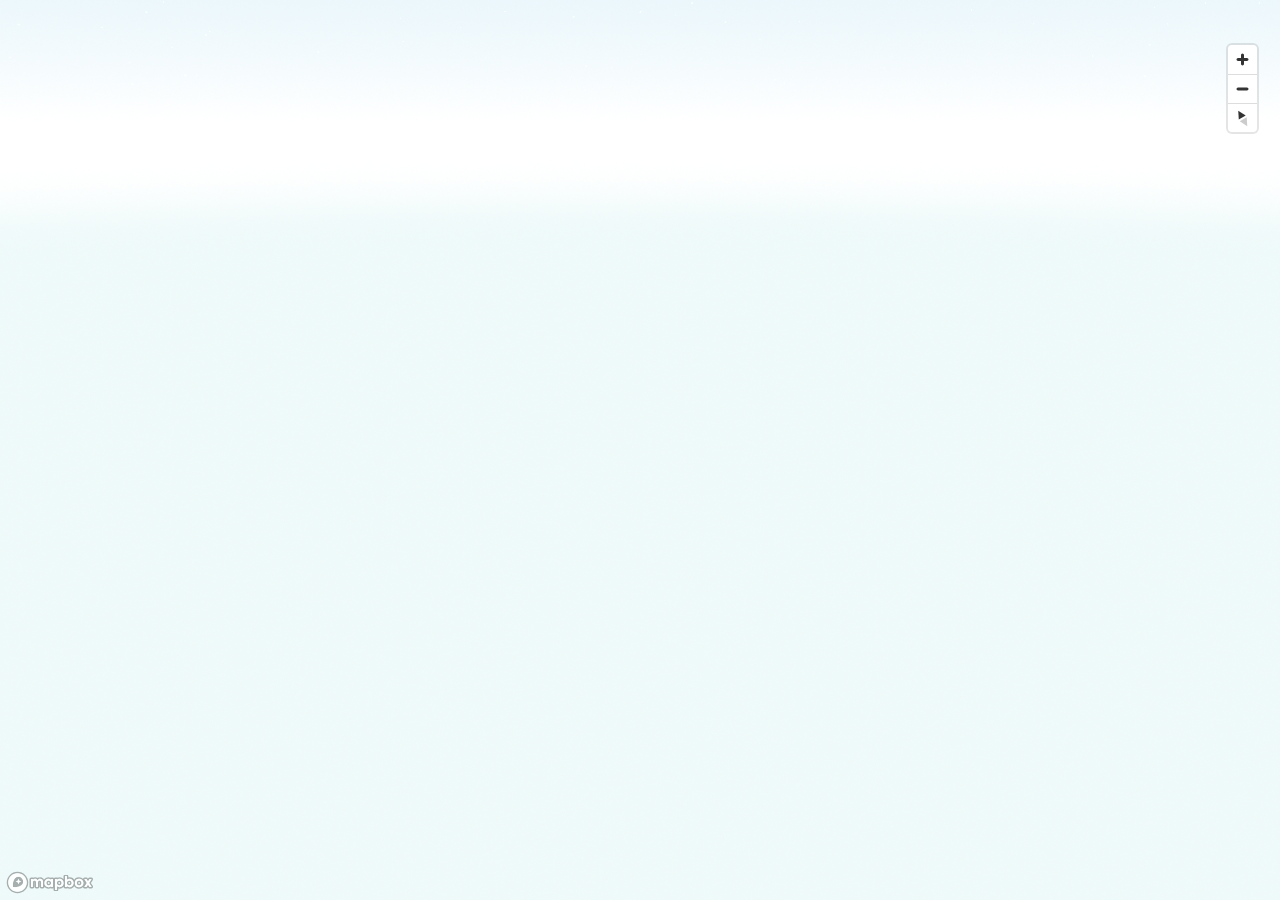
==== balloon/index.html @ 15798900 "feat: add balloon, portal, lights, uv" ====
<!DOCTYPE html>

<html lang="en">
  <head>
    <meta content="text/html;charset=utf-8" http-equiv="Content-Type" />
    <meta charset="UTF-8" />
    <meta content="utf-8" http-equiv="encoding" />
    <meta name="viewport" content="width=device-width, initial-scale=1.0" />
    <title>Balloon</title>

    <meta property="og:title" content="balloon" />
    <meta property="og:type" content="article" />
    <meta
      property="og:url"
      content="https://maptheclouds.com/playground/buildings-experiments/balloon"
    />
    <meta
      property="og:description"
      content="3D Buildings Experiments in WebGL"
    />
    <meta property="article:publisher" content="https://maptheclouds.com" />
    <meta property="article:section" content="Graphic" />
    <meta property="article:tag" content="Graphic" />
    <meta
      property="og:image"
      content="https://maptheclouds.com/playground/buildings-experiments/balloon/img/og_1505_968.png"
    />
    <meta property="og:image:type" content="image/png" />
    <meta property="og:image:width" content="1505" />
    <meta property="og:image:height" content="968" />
    <meta property="twitter:card" content="summary_large_image" />
    <meta
      property="twitter:image"
      content="https://maptheclouds.com/playground/buildings-experiments/balloon/img/og_1505_968.png"
    />

    <!-- <script src="../js/libs/maplibre-gl.js"></script> -->
    <link rel="stylesheet" href="../css/mapbox-gl-2.10.0.css" />
    <!-- <link href="../css/maplibre-gl.css" rel="stylesheet" /> -->
    <link href="../css/maptiler-geocoder.css" rel="stylesheet" />

    <link rel="stylesheet" href="../css/main.css" />
  </head>
  <body>
    <div id="map"></div>

    <script
      src="../js/libs/gsap.min.js"
      integrity="sha512-cdV6j5t5o24hkSciVrb8Ki6FveC2SgwGfLE31+ZQRHAeSRxYhAQskLkq3dLm8ZcWe1N3vBOEYmmbhzf7NTtFFQ=="
      crossorigin="anonymous"
      referrerpolicy="no-referrer"
    ></script>

    <!-- <script src="https://unpkg.com/three@0.106.2/build/three.min.js"></script> -->
    <script src="../js/build/three.min.js"></script>

    <script src="../js/libs/m4.js"></script>
    <script src="../js/libs/turf.min.js"></script>

    <script src="../js/libs/maptiler-geocoder.js"></script>

    <script src="../js/libs/mapbox-gl-2.10.0.js"></script>
    <script src="../js/libs/suncalc.js"></script>
    <script src="../js/libs/gl-matrix.js"></script>
    <script type="module" src="./js/main.js"></script>
  </body>
</html>
---- css/mapbox-gl-2.10.0.css ----
.mapboxgl-map{font:12px/20px Helvetica Neue,Arial,Helvetica,sans-serif;overflow:hidden;position:relative;-webkit-tap-highlight-color:rgb(0 0 0/0)}.mapboxgl-canvas{position:absolute;left:0;top:0}.mapboxgl-map:-webkit-full-screen{width:100%;height:100%}.mapboxgl-canary{background-color:salmon}.mapboxgl-canvas-container.mapboxgl-interactive,.mapboxgl-ctrl-group button.mapboxgl-ctrl-compass{cursor:grab;-webkit-user-select:none;user-select:none}.mapboxgl-canvas-container.mapboxgl-interactive.mapboxgl-track-pointer{cursor:pointer}.mapboxgl-canvas-container.mapboxgl-interactive:active,.mapboxgl-ctrl-group button.mapboxgl-ctrl-compass:active{cursor:grabbing}.mapboxgl-canvas-container.mapboxgl-touch-zoom-rotate,.mapboxgl-canvas-container.mapboxgl-touch-zoom-rotate .mapboxgl-canvas{touch-action:pan-x pan-y}.mapboxgl-canvas-container.mapboxgl-touch-drag-pan,.mapboxgl-canvas-container.mapboxgl-touch-drag-pan .mapboxgl-canvas{touch-action:pinch-zoom}.mapboxgl-canvas-container.mapboxgl-touch-zoom-rotate.mapboxgl-touch-drag-pan,.mapboxgl-canvas-container.mapboxgl-touch-zoom-rotate.mapboxgl-touch-drag-pan .mapboxgl-canvas{touch-action:none}.mapboxgl-ctrl-bottom-left,.mapboxgl-ctrl-bottom-right,.mapboxgl-ctrl-top-left,.mapboxgl-ctrl-top-right{position:absolute;pointer-events:none;z-index:2}.mapboxgl-ctrl-top-left{top:0;left:0}.mapboxgl-ctrl-top-right{top:0;right:0}.mapboxgl-ctrl-bottom-left{bottom:0;left:0}.mapboxgl-ctrl-bottom-right{right:0;bottom:0}.mapboxgl-ctrl{clear:both;pointer-events:auto;transform:translate(0)}.mapboxgl-ctrl-top-left .mapboxgl-ctrl{margin:10px 0 0 10px;float:left}.mapboxgl-ctrl-top-right .mapboxgl-ctrl{margin:10px 10px 0 0;float:right}.mapboxgl-ctrl-bottom-left .mapboxgl-ctrl{margin:0 0 10px 10px;float:left}.mapboxgl-ctrl-bottom-right .mapboxgl-ctrl{margin:0 10px 10px 0;float:right}.mapboxgl-ctrl-group{border-radius:4px;background:#fff}.mapboxgl-ctrl-group:not(:empty){box-shadow:0 0 0 2px rgb(0 0 0/10%)}@media (-ms-high-contrast:active){.mapboxgl-ctrl-group:not(:empty){box-shadow:0 0 0 2px ButtonText}}.mapboxgl-ctrl-group button{width:29px;height:29px;display:block;padding:0;outline:none;border:0;box-sizing:border-box;background-color:transparent;cursor:pointer;overflow:hidden}.mapboxgl-ctrl-group button+button{border-top:1px solid #ddd}.mapboxgl-ctrl button .mapboxgl-ctrl-icon{display:block;width:100%;height:100%;background-repeat:no-repeat;background-position:50%}@media (-ms-high-contrast:active){.mapboxgl-ctrl-icon{background-color:transparent}.mapboxgl-ctrl-group button+button{border-top:1px solid ButtonText}}.mapboxgl-ctrl-attrib-button:focus,.mapboxgl-ctrl-group button:focus{box-shadow:0 0 2px 2px rgb(0 150 255/100%)}.mapboxgl-ctrl button:disabled{cursor:not-allowed}.mapboxgl-ctrl button:disabled .mapboxgl-ctrl-icon{opacity:.25}.mapboxgl-ctrl-group button:first-child{border-radius:4px 4px 0 0}.mapboxgl-ctrl-group button:last-child{border-radius:0 0 4px 4px}.mapboxgl-ctrl-group button:only-child{border-radius:inherit}.mapboxgl-ctrl button:not(:disabled):hover{background-color:rgb(0 0 0/5%)}.mapboxgl-ctrl-group button:focus:focus-visible{box-shadow:0 0 2px 2px rgb(0 150 255/100%)}.mapboxgl-ctrl-group button:focus:not(:focus-visible){box-shadow:none}.mapboxgl-ctrl button.mapboxgl-ctrl-zoom-out .mapboxgl-ctrl-icon{background-image:url("data:image/svg+xml;charset=utf-8,%3Csvg width='29' height='29' viewBox='0 0 29 29' xmlns='http://www.w3.org/2000/svg' fill='%23333'%3E %3Cpath d='M10 13c-.75 0-1.5.75-1.5 1.5S9.25 16 10 16h9c.75 0 1.5-.75 1.5-1.5S19.75 13 19 13h-9z'/%3E %3C/svg%3E")}.mapboxgl-ctrl button.mapboxgl-ctrl-zoom-in .mapboxgl-ctrl-icon{background-image:url("data:image/svg+xml;charset=utf-8,%3Csvg width='29' height='29' viewBox='0 0 29 29' xmlns='http://www.w3.org/2000/svg' fill='%23333'%3E %3Cpath d='M14.5 8.5c-.75 0-1.5.75-1.5 1.5v3h-3c-.75 0-1.5.75-1.5 1.5S9.25 16 10 16h3v3c0 .75.75 1.5 1.5 1.5S16 19.75 16 19v-3h3c.75 0 1.5-.75 1.5-1.5S19.75 13 19 13h-3v-3c0-.75-.75-1.5-1.5-1.5z'/%3E %3C/svg%3E")}@media (-ms-high-contrast:active){.mapboxgl-ctrl button.mapboxgl-ctrl-zoom-out .mapboxgl-ctrl-icon{background-image:url("data:image/svg+xml;charset=utf-8,%3Csvg width='29' height='29' viewBox='0 0 29 29' xmlns='http://www.w3.org/2000/svg' fill='%23fff'%3E %3Cpath d='M10 13c-.75 0-1.5.75-1.5 1.5S9.25 16 10 16h9c.75 0 1.5-.75 1.5-1.5S19.75 13 19 13h-9z'/%3E %3C/svg%3E")}.mapboxgl-ctrl button.mapboxgl-ctrl-zoom-in .mapboxgl-ctrl-icon{background-image:url("data:image/svg+xml;charset=utf-8,%3Csvg width='29' height='29' viewBox='0 0 29 29' xmlns='http://www.w3.org/2000/svg' fill='%23fff'%3E %3Cpath d='M14.5 8.5c-.75 0-1.5.75-1.5 1.5v3h-3c-.75 0-1.5.75-1.5 1.5S9.25 16 10 16h3v3c0 .75.75 1.5 1.5 1.5S16 19.75 16 19v-3h3c.75 0 1.5-.75 1.5-1.5S19.75 13 19 13h-3v-3c0-.75-.75-1.5-1.5-1.5z'/%3E %3C/svg%3E")}}@media (-ms-high-contrast:black-on-white){.mapboxgl-ctrl button.mapboxgl-ctrl-zoom-out .mapboxgl-ctrl-icon{background-image:url("data:image/svg+xml;charset=utf-8,%3Csvg width='29' height='29' viewBox='0 0 29 29' xmlns='http://www.w3.org/2000/svg' fill='%23000'%3E %3Cpath d='M10 13c-.75 0-1.5.75-1.5 1.5S9.25 16 10 16h9c.75 0 1.5-.75 1.5-1.5S19.75 13 19 13h-9z'/%3E %3C/svg%3E")}.mapboxgl-ctrl button.mapboxgl-ctrl-zoom-in .mapboxgl-ctrl-icon{background-image:url("data:image/svg+xml;charset=utf-8,%3Csvg width='29' height='29' viewBox='0 0 29 29' xmlns='http://www.w3.org/2000/svg' fill='%23000'%3E %3Cpath d='M14.5 8.5c-.75 0-1.5.75-1.5 1.5v3h-3c-.75 0-1.5.75-1.5 1.5S9.25 16 10 16h3v3c0 .75.75 1.5 1.5 1.5S16 19.75 16 19v-3h3c.75 0 1.5-.75 1.5-1.5S19.75 13 19 13h-3v-3c0-.75-.75-1.5-1.5-1.5z'/%3E %3C/svg%3E")}}.mapboxgl-ctrl button.mapboxgl-ctrl-fullscreen .mapboxgl-ctrl-icon{background-image:url("data:image/svg+xml;charset=utf-8,%3Csvg width='29' height='29' viewBox='0 0 29 29' xmlns='http://www.w3.org/2000/svg' fill='%23333'%3E %3Cpath d='M24 16v5.5c0 1.75-.75 2.5-2.5 2.5H16v-1l3-1.5-4-5.5 1-1 5.5 4 1.5-3h1zM6 16l1.5 3 5.5-4 1 1-4 5.5 3 1.5v1H7.5C5.75 24 5 23.25 5 21.5V16h1zm7-11v1l-3 1.5 4 5.5-1 1-5.5-4L6 13H5V7.5C5 5.75 5.75 5 7.5 5H13zm11 2.5c0-1.75-.75-2.5-2.5-2.5H16v1l3 1.5-4 5.5 1 1 5.5-4 1.5 3h1V7.5z'/%3E %3C/svg%3E")}.mapboxgl-ctrl button.mapboxgl-ctrl-shrink .mapboxgl-ctrl-icon{background-image:url("data:image/svg+xml;charset=utf-8,%3Csvg width='29' height='29' viewBox='0 0 29 29' xmlns='http://www.w3.org/2000/svg'%3E %3Cpath d='M18.5 16c-1.75 0-2.5.75-2.5 2.5V24h1l1.5-3 5.5 4 1-1-4-5.5 3-1.5v-1h-5.5zM13 18.5c0-1.75-.75-2.5-2.5-2.5H5v1l3 1.5L4 24l1 1 5.5-4 1.5 3h1v-5.5zm3-8c0 1.75.75 2.5 2.5 2.5H24v-1l-3-1.5L25 5l-1-1-5.5 4L17 5h-1v5.5zM10.5 13c1.75 0 2.5-.75 2.5-2.5V5h-1l-1.5 3L5 4 4 5l4 5.5L5 12v1h5.5z'/%3E %3C/svg%3E")}@media (-ms-high-contrast:active){.mapboxgl-ctrl button.mapboxgl-ctrl-fullscreen .mapboxgl-ctrl-icon{background-image:url("data:image/svg+xml;charset=utf-8,%3Csvg width='29' height='29' viewBox='0 0 29 29' xmlns='http://www.w3.org/2000/svg' fill='%23fff'%3E %3Cpath d='M24 16v5.5c0 1.75-.75 2.5-2.5 2.5H16v-1l3-1.5-4-5.5 1-1 5.5 4 1.5-3h1zM6 16l1.5 3 5.5-4 1 1-4 5.5 3 1.5v1H7.5C5.75 24 5 23.25 5 21.5V16h1zm7-11v1l-3 1.5 4 5.5-1 1-5.5-4L6 13H5V7.5C5 5.75 5.75 5 7.5 5H13zm11 2.5c0-1.75-.75-2.5-2.5-2.5H16v1l3 1.5-4 5.5 1 1 5.5-4 1.5 3h1V7.5z'/%3E %3C/svg%3E")}.mapboxgl-ctrl button.mapboxgl-ctrl-shrink .mapboxgl-ctrl-icon{background-image:url("data:image/svg+xml;charset=utf-8,%3Csvg width='29' height='29' viewBox='0 0 29 29' xmlns='http://www.w3.org/2000/svg' fill='%23fff'%3E %3Cpath d='M18.5 16c-1.75 0-2.5.75-2.5 2.5V24h1l1.5-3 5.5 4 1-1-4-5.5 3-1.5v-1h-5.5zM13 18.5c0-1.75-.75-2.5-2.5-2.5H5v1l3 1.5L4 24l1 1 5.5-4 1.5 3h1v-5.5zm3-8c0 1.75.75 2.5 2.5 2.5H24v-1l-3-1.5L25 5l-1-1-5.5 4L17 5h-1v5.5zM10.5 13c1.75 0 2.5-.75 2.5-2.5V5h-1l-1.5 3L5 4 4 5l4 5.5L5 12v1h5.5z'/%3E %3C/svg%3E")}}@media (-ms-high-contrast:black-on-white){.mapboxgl-ctrl button.mapboxgl-ctrl-fullscreen .mapboxgl-ctrl-icon{background-image:url("data:image/svg+xml;charset=utf-8,%3Csvg width='29' height='29' viewBox='0 0 29 29' xmlns='http://www.w3.org/2000/svg' fill='%23000'%3E %3Cpath d='M24 16v5.5c0 1.75-.75 2.5-2.5 2.5H16v-1l3-1.5-4-5.5 1-1 5.5 4 1.5-3h1zM6 16l1.5 3 5.5-4 1 1-4 5.5 3 1.5v1H7.5C5.75 24 5 23.25 5 21.5V16h1zm7-11v1l-3 1.5 4 5.5-1 1-5.5-4L6 13H5V7.5C5 5.75 5.75 5 7.5 5H13zm11 2.5c0-1.75-.75-2.5-2.5-2.5H16v1l3 1.5-4 5.5 1 1 5.5-4 1.5 3h1V7.5z'/%3E %3C/svg%3E")}.mapboxgl-ctrl button.mapboxgl-ctrl-shrink .mapboxgl-ctrl-icon{background-image:url("data:image/svg+xml;charset=utf-8,%3Csvg width='29' height='29' viewBox='0 0 29 29' xmlns='http://www.w3.org/2000/svg' fill='%23000'%3E %3Cpath d='M18.5 16c-1.75 0-2.5.75-2.5 2.5V24h1l1.5-3 5.5 4 1-1-4-5.5 3-1.5v-1h-5.5zM13 18.5c0-1.75-.75-2.5-2.5-2.5H5v1l3 1.5L4 24l1 1 5.5-4 1.5 3h1v-5.5zm3-8c0 1.75.75 2.5 2.5 2.5H24v-1l-3-1.5L25 5l-1-1-5.5 4L17 5h-1v5.5zM10.5 13c1.75 0 2.5-.75 2.5-2.5V5h-1l-1.5 3L5 4 4 5l4 5.5L5 12v1h5.5z'/%3E %3C/svg%3E")}}.mapboxgl-ctrl button.mapboxgl-ctrl-compass .mapboxgl-ctrl-icon{background-image:url("data:image/svg+xml;charset=utf-8,%3Csvg width='29' height='29' viewBox='0 0 29 29' xmlns='http://www.w3.org/2000/svg' fill='%23333'%3E %3Cpath d='M10.5 14l4-8 4 8h-8z'/%3E %3Cpath id='south' d='M10.5 16l4 8 4-8h-8z' fill='%23ccc'/%3E %3C/svg%3E")}@media (-ms-high-contrast:active){.mapboxgl-ctrl button.mapboxgl-ctrl-compass .mapboxgl-ctrl-icon{background-image:url("data:image/svg+xml;charset=utf-8,%3Csvg width='29' height='29' viewBox='0 0 29 29' xmlns='http://www.w3.org/2000/svg' fill='%23fff'%3E %3Cpath d='M10.5 14l4-8 4 8h-8z'/%3E %3Cpath id='south' d='M10.5 16l4 8 4-8h-8z' fill='%23999'/%3E %3C/svg%3E")}}@media (-ms-high-contrast:black-on-white){.mapboxgl-ctrl button.mapboxgl-ctrl-compass .mapboxgl-ctrl-icon{background-image:url("data:image/svg+xml;charset=utf-8,%3Csvg width='29' height='29' viewBox='0 0 29 29' xmlns='http://www.w3.org/2000/svg' fill='%23000'%3E %3Cpath d='M10.5 14l4-8 4 8h-8z'/%3E %3Cpath id='south' d='M10.5 16l4 8 4-8h-8z' fill='%23ccc'/%3E %3C/svg%3E")}}.mapboxgl-ctrl button.mapboxgl-ctrl-geolocate .mapboxgl-ctrl-icon{background-image:url("data:image/svg+xml;charset=utf-8,%3Csvg width='29' height='29' viewBox='0 0 20 20' xmlns='http://www.w3.org/2000/svg' fill='%23333'%3E %3Cpath d='M10 4C9 4 9 5 9 5v.1A5 5 0 0 0 5.1 9H5s-1 0-1 1 1 1 1 1h.1A5 5 0 0 0 9 14.9v.1s0 1 1 1 1-1 1-1v-.1a5 5 0 0 0 3.9-3.9h.1s1 0 1-1-1-1-1-1h-.1A5 5 0 0 0 11 5.1V5s0-1-1-1zm0 2.5a3.5 3.5 0 1 1 0 7 3.5 3.5 0 1 1 0-7z'/%3E %3Ccircle id='dot' cx='10' cy='10' r='2'/%3E %3Cpath id='stroke' d='M14 5l1 1-9 9-1-1 9-9z' display='none'/%3E %3C/svg%3E")}.mapboxgl-ctrl button.mapboxgl-ctrl-geolocate:disabled .mapboxgl-ctrl-icon{background-image:url("data:image/svg+xml;charset=utf-8,%3Csvg width='29' height='29' viewBox='0 0 20 20' xmlns='http://www.w3.org/2000/svg' fill='%23aaa'%3E %3Cpath d='M10 4C9 4 9 5 9 5v.1A5 5 0 0 0 5.1 9H5s-1 0-1 1 1 1 1 1h.1A5 5 0 0 0 9 14.9v.1s0 1 1 1 1-1 1-1v-.1a5 5 0 0 0 3.9-3.9h.1s1 0 1-1-1-1-1-1h-.1A5 5 0 0 0 11 5.1V5s0-1-1-1zm0 2.5a3.5 3.5 0 1 1 0 7 3.5 3.5 0 1 1 0-7z'/%3E %3Ccircle id='dot' cx='10' cy='10' r='2'/%3E %3Cpath id='stroke' d='M14 5l1 1-9 9-1-1 9-9z' fill='red'/%3E %3C/svg%3E")}.mapboxgl-ctrl button.mapboxgl-ctrl-geolocate.mapboxgl-ctrl-geolocate-active .mapboxgl-ctrl-icon{background-image:url("data:image/svg+xml;charset=utf-8,%3Csvg width='29' height='29' viewBox='0 0 20 20' xmlns='http://www.w3.org/2000/svg' fill='%2333b5e5'%3E %3Cpath d='M10 4C9 4 9 5 9 5v.1A5 5 0 0 0 5.1 9H5s-1 0-1 1 1 1 1 1h.1A5 5 0 0 0 9 14.9v.1s0 1 1 1 1-1 1-1v-.1a5 5 0 0 0 3.9-3.9h.1s1 0 1-1-1-1-1-1h-.1A5 5 0 0 0 11 5.1V5s0-1-1-1zm0 2.5a3.5 3.5 0 1 1 0 7 3.5 3.5 0 1 1 0-7z'/%3E %3Ccircle id='dot' cx='10' cy='10' r='2'/%3E %3Cpath id='stroke' d='M14 5l1 1-9 9-1-1 9-9z' display='none'/%3E %3C/svg%3E")}.mapboxgl-ctrl button.mapboxgl-ctrl-geolocate.mapboxgl-ctrl-geolocate-active-error .mapboxgl-ctrl-icon{background-image:url("data:image/svg+xml;charset=utf-8,%3Csvg width='29' height='29' viewBox='0 0 20 20' xmlns='http://www.w3.org/2000/svg' fill='%23e58978'%3E %3Cpath d='M10 4C9 4 9 5 9 5v.1A5 5 0 0 0 5.1 9H5s-1 0-1 1 1 1 1 1h.1A5 5 0 0 0 9 14.9v.1s0 1 1 1 1-1 1-1v-.1a5 5 0 0 0 3.9-3.9h.1s1 0 1-1-1-1-1-1h-.1A5 5 0 0 0 11 5.1V5s0-1-1-1zm0 2.5a3.5 3.5 0 1 1 0 7 3.5 3.5 0 1 1 0-7z'/%3E %3Ccircle id='dot' cx='10' cy='10' r='2'/%3E %3Cpath id='stroke' d='M14 5l1 1-9 9-1-1 9-9z' display='none'/%3E %3C/svg%3E")}.mapboxgl-ctrl button.mapboxgl-ctrl-geolocate.mapboxgl-ctrl-geolocate-background .mapboxgl-ctrl-icon{background-image:url("data:image/svg+xml;charset=utf-8,%3Csvg width='29' height='29' viewBox='0 0 20 20' xmlns='http://www.w3.org/2000/svg' fill='%2333b5e5'%3E %3Cpath d='M10 4C9 4 9 5 9 5v.1A5 5 0 0 0 5.1 9H5s-1 0-1 1 1 1 1 1h.1A5 5 0 0 0 9 14.9v.1s0 1 1 1 1-1 1-1v-.1a5 5 0 0 0 3.9-3.9h.1s1 0 1-1-1-1-1-1h-.1A5 5 0 0 0 11 5.1V5s0-1-1-1zm0 2.5a3.5 3.5 0 1 1 0 7 3.5 3.5 0 1 1 0-7z'/%3E %3Ccircle id='dot' cx='10' cy='10' r='2' display='none'/%3E %3Cpath id='stroke' d='M14 5l1 1-9 9-1-1 9-9z' display='none'/%3E %3C/svg%3E")}.mapboxgl-ctrl button.mapboxgl-ctrl-geolocate.mapboxgl-ctrl-geolocate-background-error .mapboxgl-ctrl-icon{background-image:url("data:image/svg+xml;charset=utf-8,%3Csvg width='29' height='29' viewBox='0 0 20 20' xmlns='http://www.w3.org/2000/svg' fill='%23e54e33'%3E %3Cpath d='M10 4C9 4 9 5 9 5v.1A5 5 0 0 0 5.1 9H5s-1 0-1 1 1 1 1 1h.1A5 5 0 0 0 9 14.9v.1s0 1 1 1 1-1 1-1v-.1a5 5 0 0 0 3.9-3.9h.1s1 0 1-1-1-1-1-1h-.1A5 5 0 0 0 11 5.1V5s0-1-1-1zm0 2.5a3.5 3.5 0 1 1 0 7 3.5 3.5 0 1 1 0-7z'/%3E %3Ccircle id='dot' cx='10' cy='10' r='2' display='none'/%3E %3Cpath id='stroke' d='M14 5l1 1-9 9-1-1 9-9z' display='none'/%3E %3C/svg%3E")}.mapboxgl-ctrl button.mapboxgl-ctrl-geolocate.mapboxgl-ctrl-geolocate-waiting .mapboxgl-ctrl-icon{animation:mapboxgl-spin 2s linear infinite}@media (-ms-high-contrast:active){.mapboxgl-ctrl button.mapboxgl-ctrl-geolocate .mapboxgl-ctrl-icon{background-image:url("data:image/svg+xml;charset=utf-8,%3Csvg width='29' height='29' viewBox='0 0 20 20' xmlns='http://www.w3.org/2000/svg' fill='%23fff'%3E %3Cpath d='M10 4C9 4 9 5 9 5v.1A5 5 0 0 0 5.1 9H5s-1 0-1 1 1 1 1 1h.1A5 5 0 0 0 9 14.9v.1s0 1 1 1 1-1 1-1v-.1a5 5 0 0 0 3.9-3.9h.1s1 0 1-1-1-1-1-1h-.1A5 5 0 0 0 11 5.1V5s0-1-1-1zm0 2.5a3.5 3.5 0 1 1 0 7 3.5 3.5 0 1 1 0-7z'/%3E %3Ccircle id='dot' cx='10' cy='10' r='2'/%3E %3Cpath id='stroke' d='M14 5l1 1-9 9-1-1 9-9z' display='none'/%3E %3C/svg%3E")}.mapboxgl-ctrl button.mapboxgl-ctrl-geolocate:disabled .mapboxgl-ctrl-icon{background-image:url("data:image/svg+xml;charset=utf-8,%3Csvg width='29' height='29' viewBox='0 0 20 20' xmlns='http://www.w3.org/2000/svg' fill='%23999'%3E %3Cpath d='M10 4C9 4 9 5 9 5v.1A5 5 0 0 0 5.1 9H5s-1 0-1 1 1 1 1 1h.1A5 5 0 0 0 9 14.9v.1s0 1 1 1 1-1 1-1v-.1a5 5 0 0 0 3.9-3.9h.1s1 0 1-1-1-1-1-1h-.1A5 5 0 0 0 11 5.1V5s0-1-1-1zm0 2.5a3.5 3.5 0 1 1 0 7 3.5 3.5 0 1 1 0-7z'/%3E %3Ccircle id='dot' cx='10' cy='10' r='2'/%3E %3Cpath id='stroke' d='M14 5l1 1-9 9-1-1 9-9z' fill='red'/%3E %3C/svg%3E")}.mapboxgl-ctrl button.mapboxgl-ctrl-geolocate.mapboxgl-ctrl-geolocate-active .mapboxgl-ctrl-icon{background-image:url("data:image/svg+xml;charset=utf-8,%3Csvg width='29' height='29' viewBox='0 0 20 20' xmlns='http://www.w3.org/2000/svg' fill='%2333b5e5'%3E %3Cpath d='M10 4C9 4 9 5 9 5v.1A5 5 0 0 0 5.1 9H5s-1 0-1 1 1 1 1 1h.1A5 5 0 0 0 9 14.9v.1s0 1 1 1 1-1 1-1v-.1a5 5 0 0 0 3.9-3.9h.1s1 0 1-1-1-1-1-1h-.1A5 5 0 0 0 11 5.1V5s0-1-1-1zm0 2.5a3.5 3.5 0 1 1 0 7 3.5 3.5 0 1 1 0-7z'/%3E %3Ccircle id='dot' cx='10' cy='10' r='2'/%3E %3Cpath id='stroke' d='M14 5l1 1-9 9-1-1 9-9z' display='none'/%3E %3C/svg%3E")}.mapboxgl-ctrl button.mapboxgl-ctrl-geolocate.mapboxgl-ctrl-geolocate-active-error .mapboxgl-ctrl-icon{background-image:url("data:image/svg+xml;charset=utf-8,%3Csvg width='29' height='29' viewBox='0 0 20 20' xmlns='http://www.w3.org/2000/svg' fill='%23e58978'%3E %3Cpath d='M10 4C9 4 9 5 9 5v.1A5 5 0 0 0 5.1 9H5s-1 0-1 1 1 1 1 1h.1A5 5 0 0 0 9 14.9v.1s0 1 1 1 1-1 1-1v-.1a5 5 0 0 0 3.9-3.9h.1s1 0 1-1-1-1-1-1h-.1A5 5 0 0 0 11 5.1V5s0-1-1-1zm0 2.5a3.5 3.5 0 1 1 0 7 3.5 3.5 0 1 1 0-7z'/%3E %3Ccircle id='dot' cx='10' cy='10' r='2'/%3E %3Cpath id='stroke' d='M14 5l1 1-9 9-1-1 9-9z' display='none'/%3E %3C/svg%3E")}.mapboxgl-ctrl button.mapboxgl-ctrl-geolocate.mapboxgl-ctrl-geolocate-background .mapboxgl-ctrl-icon{background-image:url("data:image/svg+xml;charset=utf-8,%3Csvg width='29' height='29' viewBox='0 0 20 20' xmlns='http://www.w3.org/2000/svg' fill='%2333b5e5'%3E %3Cpath d='M10 4C9 4 9 5 9 5v.1A5 5 0 0 0 5.1 9H5s-1 0-1 1 1 1 1 1h.1A5 5 0 0 0 9 14.9v.1s0 1 1 1 1-1 1-1v-.1a5 5 0 0 0 3.9-3.9h.1s1 0 1-1-1-1-1-1h-.1A5 5 0 0 0 11 5.1V5s0-1-1-1zm0 2.5a3.5 3.5 0 1 1 0 7 3.5 3.5 0 1 1 0-7z'/%3E %3Ccircle id='dot' cx='10' cy='10' r='2' display='none'/%3E %3Cpath id='stroke' d='M14 5l1 1-9 9-1-1 9-9z' display='none'/%3E %3C/svg%3E")}.mapboxgl-ctrl button.mapboxgl-ctrl-geolocate.mapboxgl-ctrl-geolocate-background-error .mapboxgl-ctrl-icon{background-image:url("data:image/svg+xml;charset=utf-8,%3Csvg width='29' height='29' viewBox='0 0 20 20' xmlns='http://www.w3.org/2000/svg' fill='%23e54e33'%3E %3Cpath d='M10 4C9 4 9 5 9 5v.1A5 5 0 0 0 5.1 9H5s-1 0-1 1 1 1 1 1h.1A5 5 0 0 0 9 14.9v.1s0 1 1 1 1-1 1-1v-.1a5 5 0 0 0 3.9-3.9h.1s1 0 1-1-1-1-1-1h-.1A5 5 0 0 0 11 5.1V5s0-1-1-1zm0 2.5a3.5 3.5 0 1 1 0 7 3.5 3.5 0 1 1 0-7z'/%3E %3Ccircle id='dot' cx='10' cy='10' r='2' display='none'/%3E %3Cpath id='stroke' d='M14 5l1 1-9 9-1-1 9-9z' display='none'/%3E %3C/svg%3E")}}@media (-ms-high-contrast:black-on-white){.mapboxgl-ctrl button.mapboxgl-ctrl-geolocate .mapboxgl-ctrl-icon{background-image:url("data:image/svg+xml;charset=utf-8,%3Csvg width='29' height='29' viewBox='0 0 20 20' xmlns='http://www.w3.org/2000/svg' fill='%23000'%3E %3Cpath d='M10 4C9 4 9 5 9 5v.1A5 5 0 0 0 5.1 9H5s-1 0-1 1 1 1 1 1h.1A5 5 0 0 0 9 14.9v.1s0 1 1 1 1-1 1-1v-.1a5 5 0 0 0 3.9-3.9h.1s1 0 1-1-1-1-1-1h-.1A5 5 0 0 0 11 5.1V5s0-1-1-1zm0 2.5a3.5 3.5 0 1 1 0 7 3.5 3.5 0 1 1 0-7z'/%3E %3Ccircle id='dot' cx='10' cy='10' r='2'/%3E %3Cpath id='stroke' d='M14 5l1 1-9 9-1-1 9-9z' display='none'/%3E %3C/svg%3E")}.mapboxgl-ctrl button.mapboxgl-ctrl-geolocate:disabled .mapboxgl-ctrl-icon{background-image:url("data:image/svg+xml;charset=utf-8,%3Csvg width='29' height='29' viewBox='0 0 20 20' xmlns='http://www.w3.org/2000/svg' fill='%23666'%3E %3Cpath d='M10 4C9 4 9 5 9 5v.1A5 5 0 0 0 5.1 9H5s-1 0-1 1 1 1 1 1h.1A5 5 0 0 0 9 14.9v.1s0 1 1 1 1-1 1-1v-.1a5 5 0 0 0 3.9-3.9h.1s1 0 1-1-1-1-1-1h-.1A5 5 0 0 0 11 5.1V5s0-1-1-1zm0 2.5a3.5 3.5 0 1 1 0 7 3.5 3.5 0 1 1 0-7z'/%3E %3Ccircle id='dot' cx='10' cy='10' r='2'/%3E %3Cpath id='stroke' d='M14 5l1 1-9 9-1-1 9-9z' fill='red'/%3E %3C/svg%3E")}}@keyframes mapboxgl-spin{0%{transform:rotate(0deg)}to{transform:rotate(1turn)}}a.mapboxgl-ctrl-logo{width:88px;height:23px;margin:0 0 -4px -4px;display:block;background-repeat:no-repeat;cursor:pointer;overflow:hidden;background-image:url("data:image/svg+xml;charset=utf-8,%3Csvg width='88' height='23' viewBox='0 0 88 23' xmlns='http://www.w3.org/2000/svg' xmlns:xlink='http://www.w3.org/1999/xlink' fill-rule='evenodd'%3E %3Cdefs%3E %3Cpath id='logo' d='M11.5 2.25c5.105 0 9.25 4.145 9.25 9.25s-4.145 9.25-9.25 9.25-9.25-4.145-9.25-9.25 4.145-9.25 9.25-9.25zM6.997 15.983c-.051-.338-.828-5.802 2.233-8.873a4.395 4.395 0 013.13-1.28c1.27 0 2.49.51 3.39 1.42.91.9 1.42 2.12 1.42 3.39 0 1.18-.449 2.301-1.28 3.13C12.72 16.93 7 16 7 16l-.003-.017zM15.3 10.5l-2 .8-.8 2-.8-2-2-.8 2-.8.8-2 .8 2 2 .8z'/%3E %3Cpath id='text' d='M50.63 8c.13 0 .23.1.23.23V9c.7-.76 1.7-1.18 2.73-1.18 2.17 0 3.95 1.85 3.95 4.17s-1.77 4.19-3.94 4.19c-1.04 0-2.03-.43-2.74-1.18v3.77c0 .13-.1.23-.23.23h-1.4c-.13 0-.23-.1-.23-.23V8.23c0-.12.1-.23.23-.23h1.4zm-3.86.01c.01 0 .01 0 .01-.01.13 0 .22.1.22.22v7.55c0 .12-.1.23-.23.23h-1.4c-.13 0-.23-.1-.23-.23V15c-.7.76-1.69 1.19-2.73 1.19-2.17 0-3.94-1.87-3.94-4.19 0-2.32 1.77-4.19 3.94-4.19 1.03 0 2.02.43 2.73 1.18v-.75c0-.12.1-.23.23-.23h1.4zm26.375-.19a4.24 4.24 0 00-4.16 3.29c-.13.59-.13 1.19 0 1.77a4.233 4.233 0 004.17 3.3c2.35 0 4.26-1.87 4.26-4.19 0-2.32-1.9-4.17-4.27-4.17zM60.63 5c.13 0 .23.1.23.23v3.76c.7-.76 1.7-1.18 2.73-1.18 1.88 0 3.45 1.4 3.84 3.28.13.59.13 1.2 0 1.8-.39 1.88-1.96 3.29-3.84 3.29-1.03 0-2.02-.43-2.73-1.18v.77c0 .12-.1.23-.23.23h-1.4c-.13 0-.23-.1-.23-.23V5.23c0-.12.1-.23.23-.23h1.4zm-34 11h-1.4c-.13 0-.23-.11-.23-.23V8.22c.01-.13.1-.22.23-.22h1.4c.13 0 .22.11.23.22v.68c.5-.68 1.3-1.09 2.16-1.1h.03c1.09 0 2.09.6 2.6 1.55.45-.95 1.4-1.55 2.44-1.56 1.62 0 2.93 1.25 2.9 2.78l.03 5.2c0 .13-.1.23-.23.23h-1.41c-.13 0-.23-.11-.23-.23v-4.59c0-.98-.74-1.71-1.62-1.71-.8 0-1.46.7-1.59 1.62l.01 4.68c0 .13-.11.23-.23.23h-1.41c-.13 0-.23-.11-.23-.23v-4.59c0-.98-.74-1.71-1.62-1.71-.85 0-1.54.79-1.6 1.8v4.5c0 .13-.1.23-.23.23zm53.615 0h-1.61c-.04 0-.08-.01-.12-.03-.09-.06-.13-.19-.06-.28l2.43-3.71-2.39-3.65a.213.213 0 01-.03-.12c0-.12.09-.21.21-.21h1.61c.13 0 .24.06.3.17l1.41 2.37 1.4-2.37a.34.34 0 01.3-.17h1.6c.04 0 .08.01.12.03.09.06.13.19.06.28l-2.37 3.65 2.43 3.7c0 .05.01.09.01.13 0 .12-.09.21-.21.21h-1.61c-.13 0-.24-.06-.3-.17l-1.44-2.42-1.44 2.42a.34.34 0 01-.3.17zm-7.12-1.49c-1.33 0-2.42-1.12-2.42-2.51 0-1.39 1.08-2.52 2.42-2.52 1.33 0 2.42 1.12 2.42 2.51 0 1.39-1.08 2.51-2.42 2.52zm-19.865 0c-1.32 0-2.39-1.11-2.42-2.48v-.07c.02-1.38 1.09-2.49 2.4-2.49 1.32 0 2.41 1.12 2.41 2.51 0 1.39-1.07 2.52-2.39 2.53zm-8.11-2.48c-.01 1.37-1.09 2.47-2.41 2.47s-2.42-1.12-2.42-2.51c0-1.39 1.08-2.52 2.4-2.52 1.33 0 2.39 1.11 2.41 2.48l.02.08zm18.12 2.47c-1.32 0-2.39-1.11-2.41-2.48v-.06c.02-1.38 1.09-2.48 2.41-2.48s2.42 1.12 2.42 2.51c0 1.39-1.09 2.51-2.42 2.51z'/%3E %3C/defs%3E %3Cmask id='clip'%3E %3Crect x='0' y='0' width='100%25' height='100%25' fill='white'/%3E %3Cuse xlink:href='%23logo'/%3E %3Cuse xlink:href='%23text'/%3E %3C/mask%3E %3Cg id='outline' opacity='0.3' stroke='%23000' stroke-width='3'%3E %3Ccircle mask='url(%23clip)' cx='11.5' cy='11.5' r='9.25'/%3E %3Cuse xlink:href='%23text' mask='url(%23clip)'/%3E %3C/g%3E %3Cg id='fill' opacity='0.9' fill='%23fff'%3E %3Cuse xlink:href='%23logo'/%3E %3Cuse xlink:href='%23text'/%3E %3C/g%3E %3C/svg%3E")}a.mapboxgl-ctrl-logo.mapboxgl-compact{width:23px}@media (-ms-high-contrast:active){a.mapboxgl-ctrl-logo{background-color:transparent;background-image:url("data:image/svg+xml;charset=utf-8,%3Csvg width='88' height='23' viewBox='0 0 88 23' xmlns='http://www.w3.org/2000/svg' xmlns:xlink='http://www.w3.org/1999/xlink' fill-rule='evenodd'%3E %3Cdefs%3E %3Cpath id='logo' d='M11.5 2.25c5.105 0 9.25 4.145 9.25 9.25s-4.145 9.25-9.25 9.25-9.25-4.145-9.25-9.25 4.145-9.25 9.25-9.25zM6.997 15.983c-.051-.338-.828-5.802 2.233-8.873a4.395 4.395 0 013.13-1.28c1.27 0 2.49.51 3.39 1.42.91.9 1.42 2.12 1.42 3.39 0 1.18-.449 2.301-1.28 3.13C12.72 16.93 7 16 7 16l-.003-.017zM15.3 10.5l-2 .8-.8 2-.8-2-2-.8 2-.8.8-2 .8 2 2 .8z'/%3E %3Cpath id='text' d='M50.63 8c.13 0 .23.1.23.23V9c.7-.76 1.7-1.18 2.73-1.18 2.17 0 3.95 1.85 3.95 4.17s-1.77 4.19-3.94 4.19c-1.04 0-2.03-.43-2.74-1.18v3.77c0 .13-.1.23-.23.23h-1.4c-.13 0-.23-.1-.23-.23V8.23c0-.12.1-.23.23-.23h1.4zm-3.86.01c.01 0 .01 0 .01-.01.13 0 .22.1.22.22v7.55c0 .12-.1.23-.23.23h-1.4c-.13 0-.23-.1-.23-.23V15c-.7.76-1.69 1.19-2.73 1.19-2.17 0-3.94-1.87-3.94-4.19 0-2.32 1.77-4.19 3.94-4.19 1.03 0 2.02.43 2.73 1.18v-.75c0-.12.1-.23.23-.23h1.4zm26.375-.19a4.24 4.24 0 00-4.16 3.29c-.13.59-.13 1.19 0 1.77a4.233 4.233 0 004.17 3.3c2.35 0 4.26-1.87 4.26-4.19 0-2.32-1.9-4.17-4.27-4.17zM60.63 5c.13 0 .23.1.23.23v3.76c.7-.76 1.7-1.18 2.73-1.18 1.88 0 3.45 1.4 3.84 3.28.13.59.13 1.2 0 1.8-.39 1.88-1.96 3.29-3.84 3.29-1.03 0-2.02-.43-2.73-1.18v.77c0 .12-.1.23-.23.23h-1.4c-.13 0-.23-.1-.23-.23V5.23c0-.12.1-.23.23-.23h1.4zm-34 11h-1.4c-.13 0-.23-.11-.23-.23V8.22c.01-.13.1-.22.23-.22h1.4c.13 0 .22.11.23.22v.68c.5-.68 1.3-1.09 2.16-1.1h.03c1.09 0 2.09.6 2.6 1.55.45-.95 1.4-1.55 2.44-1.56 1.62 0 2.93 1.25 2.9 2.78l.03 5.2c0 .13-.1.23-.23.23h-1.41c-.13 0-.23-.11-.23-.23v-4.59c0-.98-.74-1.71-1.62-1.71-.8 0-1.46.7-1.59 1.62l.01 4.68c0 .13-.11.23-.23.23h-1.41c-.13 0-.23-.11-.23-.23v-4.59c0-.98-.74-1.71-1.62-1.71-.85 0-1.54.79-1.6 1.8v4.5c0 .13-.1.23-.23.23zm53.615 0h-1.61c-.04 0-.08-.01-.12-.03-.09-.06-.13-.19-.06-.28l2.43-3.71-2.39-3.65a.213.213 0 01-.03-.12c0-.12.09-.21.21-.21h1.61c.13 0 .24.06.3.17l1.41 2.37 1.4-2.37a.34.34 0 01.3-.17h1.6c.04 0 .08.01.12.03.09.06.13.19.06.28l-2.37 3.65 2.43 3.7c0 .05.01.09.01.13 0 .12-.09.21-.21.21h-1.61c-.13 0-.24-.06-.3-.17l-1.44-2.42-1.44 2.42a.34.34 0 01-.3.17zm-7.12-1.49c-1.33 0-2.42-1.12-2.42-2.51 0-1.39 1.08-2.52 2.42-2.52 1.33 0 2.42 1.12 2.42 2.51 0 1.39-1.08 2.51-2.42 2.52zm-19.865 0c-1.32 0-2.39-1.11-2.42-2.48v-.07c.02-1.38 1.09-2.49 2.4-2.49 1.32 0 2.41 1.12 2.41 2.51 0 1.39-1.07 2.52-2.39 2.53zm-8.11-2.48c-.01 1.37-1.09 2.47-2.41 2.47s-2.42-1.12-2.42-2.51c0-1.39 1.08-2.52 2.4-2.52 1.33 0 2.39 1.11 2.41 2.48l.02.08zm18.12 2.47c-1.32 0-2.39-1.11-2.41-2.48v-.06c.02-1.38 1.09-2.48 2.41-2.48s2.42 1.12 2.42 2.51c0 1.39-1.09 2.51-2.42 2.51z'/%3E %3C/defs%3E %3Cmask id='clip'%3E %3Crect x='0' y='0' width='100%25' height='100%25' fill='white'/%3E %3Cuse xlink:href='%23logo'/%3E %3Cuse xlink:href='%23text'/%3E %3C/mask%3E %3Cg id='outline' opacity='1' stroke='%23000' stroke-width='3'%3E %3Ccircle mask='url(%23clip)' cx='11.5' cy='11.5' r='9.25'/%3E %3Cuse xlink:href='%23text' mask='url(%23clip)'/%3E %3C/g%3E %3Cg id='fill' opacity='1' fill='%23fff'%3E %3Cuse xlink:href='%23logo'/%3E %3Cuse xlink:href='%23text'/%3E %3C/g%3E %3C/svg%3E")}}@media (-ms-high-contrast:black-on-white){a.mapboxgl-ctrl-logo{background-image:url("data:image/svg+xml;charset=utf-8,%3Csvg width='88' height='23' viewBox='0 0 88 23' xmlns='http://www.w3.org/2000/svg' xmlns:xlink='http://www.w3.org/1999/xlink' fill-rule='evenodd'%3E %3Cdefs%3E %3Cpath id='logo' d='M11.5 2.25c5.105 0 9.25 4.145 9.25 9.25s-4.145 9.25-9.25 9.25-9.25-4.145-9.25-9.25 4.145-9.25 9.25-9.25zM6.997 15.983c-.051-.338-.828-5.802 2.233-8.873a4.395 4.395 0 013.13-1.28c1.27 0 2.49.51 3.39 1.42.91.9 1.42 2.12 1.42 3.39 0 1.18-.449 2.301-1.28 3.13C12.72 16.93 7 16 7 16l-.003-.017zM15.3 10.5l-2 .8-.8 2-.8-2-2-.8 2-.8.8-2 .8 2 2 .8z'/%3E %3Cpath id='text' d='M50.63 8c.13 0 .23.1.23.23V9c.7-.76 1.7-1.18 2.73-1.18 2.17 0 3.95 1.85 3.95 4.17s-1.77 4.19-3.94 4.19c-1.04 0-2.03-.43-2.74-1.18v3.77c0 .13-.1.23-.23.23h-1.4c-.13 0-.23-.1-.23-.23V8.23c0-.12.1-.23.23-.23h1.4zm-3.86.01c.01 0 .01 0 .01-.01.13 0 .22.1.22.22v7.55c0 .12-.1.23-.23.23h-1.4c-.13 0-.23-.1-.23-.23V15c-.7.76-1.69 1.19-2.73 1.19-2.17 0-3.94-1.87-3.94-4.19 0-2.32 1.77-4.19 3.94-4.19 1.03 0 2.02.43 2.73 1.18v-.75c0-.12.1-.23.23-.23h1.4zm26.375-.19a4.24 4.24 0 00-4.16 3.29c-.13.59-.13 1.19 0 1.77a4.233 4.233 0 004.17 3.3c2.35 0 4.26-1.87 4.26-4.19 0-2.32-1.9-4.17-4.27-4.17zM60.63 5c.13 0 .23.1.23.23v3.76c.7-.76 1.7-1.18 2.73-1.18 1.88 0 3.45 1.4 3.84 3.28.13.59.13 1.2 0 1.8-.39 1.88-1.96 3.29-3.84 3.29-1.03 0-2.02-.43-2.73-1.18v.77c0 .12-.1.23-.23.23h-1.4c-.13 0-.23-.1-.23-.23V5.23c0-.12.1-.23.23-.23h1.4zm-34 11h-1.4c-.13 0-.23-.11-.23-.23V8.22c.01-.13.1-.22.23-.22h1.4c.13 0 .22.11.23.22v.68c.5-.68 1.3-1.09 2.16-1.1h.03c1.09 0 2.09.6 2.6 1.55.45-.95 1.4-1.55 2.44-1.56 1.62 0 2.93 1.25 2.9 2.78l.03 5.2c0 .13-.1.23-.23.23h-1.41c-.13 0-.23-.11-.23-.23v-4.59c0-.98-.74-1.71-1.62-1.71-.8 0-1.46.7-1.59 1.62l.01 4.68c0 .13-.11.23-.23.23h-1.41c-.13 0-.23-.11-.23-.23v-4.59c0-.98-.74-1.71-1.62-1.71-.85 0-1.54.79-1.6 1.8v4.5c0 .13-.1.23-.23.23zm53.615 0h-1.61c-.04 0-.08-.01-.12-.03-.09-.06-.13-.19-.06-.28l2.43-3.71-2.39-3.65a.213.213 0 01-.03-.12c0-.12.09-.21.21-.21h1.61c.13 0 .24.06.3.17l1.41 2.37 1.4-2.37a.34.34 0 01.3-.17h1.6c.04 0 .08.01.12.03.09.06.13.19.06.28l-2.37 3.65 2.43 3.7c0 .05.01.09.01.13 0 .12-.09.21-.21.21h-1.61c-.13 0-.24-.06-.3-.17l-1.44-2.42-1.44 2.42a.34.34 0 01-.3.17zm-7.12-1.49c-1.33 0-2.42-1.12-2.42-2.51 0-1.39 1.08-2.52 2.42-2.52 1.33 0 2.42 1.12 2.42 2.51 0 1.39-1.08 2.51-2.42 2.52zm-19.865 0c-1.32 0-2.39-1.11-2.42-2.48v-.07c.02-1.38 1.09-2.49 2.4-2.49 1.32 0 2.41 1.12 2.41 2.51 0 1.39-1.07 2.52-2.39 2.53zm-8.11-2.48c-.01 1.37-1.09 2.47-2.41 2.47s-2.42-1.12-2.42-2.51c0-1.39 1.08-2.52 2.4-2.52 1.33 0 2.39 1.11 2.41 2.48l.02.08zm18.12 2.47c-1.32 0-2.39-1.11-2.41-2.48v-.06c.02-1.38 1.09-2.48 2.41-2.48s2.42 1.12 2.42 2.51c0 1.39-1.09 2.51-2.42 2.51z'/%3E %3C/defs%3E %3Cmask id='clip'%3E %3Crect x='0' y='0' width='100%25' height='100%25' fill='white'/%3E %3Cuse xlink:href='%23logo'/%3E %3Cuse xlink:href='%23text'/%3E %3C/mask%3E %3Cg id='outline' opacity='1' stroke='%23fff' stroke-width='3' fill='%23fff'%3E %3Ccircle mask='url(%23clip)' cx='11.5' cy='11.5' r='9.25'/%3E %3Cuse xlink:href='%23text' mask='url(%23clip)'/%3E %3C/g%3E %3Cg id='fill' opacity='1' fill='%23000'%3E %3Cuse xlink:href='%23logo'/%3E %3Cuse xlink:href='%23text'/%3E %3C/g%3E %3C/svg%3E")}}.mapboxgl-ctrl.mapboxgl-ctrl-attrib{padding:0 5px;background-color:rgb(255 255 255/50%);margin:0}@media screen{.mapboxgl-ctrl-attrib.mapboxgl-compact{min-height:20px;padding:2px 24px 2px 0;margin:10px;position:relative;background-color:#fff;border-radius:12px}.mapboxgl-ctrl-attrib.mapboxgl-compact-show{padding:2px 28px 2px 8px;visibility:visible}.mapboxgl-ctrl-bottom-left>.mapboxgl-ctrl-attrib.mapboxgl-compact-show,.mapboxgl-ctrl-top-left>.mapboxgl-ctrl-attrib.mapboxgl-compact-show{padding:2px 8px 2px 28px;border-radius:12px}.mapboxgl-ctrl-attrib.mapboxgl-compact .mapboxgl-ctrl-attrib-inner{display:none}.mapboxgl-ctrl-attrib-button{display:none;cursor:pointer;position:absolute;background-image:url("data:image/svg+xml;charset=utf-8,%3Csvg width='24' height='24' viewBox='0 0 20 20' xmlns='http://www.w3.org/2000/svg' fill-rule='evenodd'%3E %3Cpath d='M4 10a6 6 0 1 0 12 0 6 6 0 1 0-12 0m5-3a1 1 0 1 0 2 0 1 1 0 1 0-2 0m0 3a1 1 0 1 1 2 0v3a1 1 0 1 1-2 0'/%3E %3C/svg%3E");background-color:rgb(255 255 255/50%);width:24px;height:24px;box-sizing:border-box;border-radius:12px;outline:none;top:0;right:0;border:0}.mapboxgl-ctrl-bottom-left .mapboxgl-ctrl-attrib-button,.mapboxgl-ctrl-top-left .mapboxgl-ctrl-attrib-button{left:0}.mapboxgl-ctrl-attrib.mapboxgl-compact-show .mapboxgl-ctrl-attrib-inner,.mapboxgl-ctrl-attrib.mapboxgl-compact .mapboxgl-ctrl-attrib-button{display:block}.mapboxgl-ctrl-attrib.mapboxgl-compact-show .mapboxgl-ctrl-attrib-button{background-color:rgb(0 0 0/5%)}.mapboxgl-ctrl-bottom-right>.mapboxgl-ctrl-attrib.mapboxgl-compact:after{bottom:0;right:0}.mapboxgl-ctrl-top-right>.mapboxgl-ctrl-attrib.mapboxgl-compact:after{top:0;right:0}.mapboxgl-ctrl-top-left>.mapboxgl-ctrl-attrib.mapboxgl-compact:after{top:0;left:0}.mapboxgl-ctrl-bottom-left>.mapboxgl-ctrl-attrib.mapboxgl-compact:after{bottom:0;left:0}}@media screen and (-ms-high-contrast:active){.mapboxgl-ctrl-attrib.mapboxgl-compact:after{background-image:url("data:image/svg+xml;charset=utf-8,%3Csvg width='24' height='24' viewBox='0 0 20 20' xmlns='http://www.w3.org/2000/svg' fill-rule='evenodd' fill='%23fff'%3E %3Cpath d='M4 10a6 6 0 1 0 12 0 6 6 0 1 0-12 0m5-3a1 1 0 1 0 2 0 1 1 0 1 0-2 0m0 3a1 1 0 1 1 2 0v3a1 1 0 1 1-2 0'/%3E %3C/svg%3E")}}@media screen and (-ms-high-contrast:black-on-white){.mapboxgl-ctrl-attrib.mapboxgl-compact:after{background-image:url("data:image/svg+xml;charset=utf-8,%3Csvg width='24' height='24' viewBox='0 0 20 20' xmlns='http://www.w3.org/2000/svg' fill-rule='evenodd'%3E %3Cpath d='M4 10a6 6 0 1 0 12 0 6 6 0 1 0-12 0m5-3a1 1 0 1 0 2 0 1 1 0 1 0-2 0m0 3a1 1 0 1 1 2 0v3a1 1 0 1 1-2 0'/%3E %3C/svg%3E")}}.mapboxgl-ctrl-attrib a{color:rgb(0 0 0/75%);text-decoration:none}.mapboxgl-ctrl-attrib a:hover{color:inherit;text-decoration:underline}.mapboxgl-ctrl-attrib .mapbox-improve-map{font-weight:700;margin-left:2px}.mapboxgl-attrib-empty{display:none}.mapboxgl-ctrl-scale{background-color:rgb(255 255 255/75%);font-size:10px;border:2px solid #333;border-top:#333;padding:0 5px;color:#333;box-sizing:border-box;white-space:nowrap}.mapboxgl-popup{position:absolute;top:0;left:0;display:flex;will-change:transform;pointer-events:none}.mapboxgl-popup-anchor-top,.mapboxgl-popup-anchor-top-left,.mapboxgl-popup-anchor-top-right{flex-direction:column}.mapboxgl-popup-anchor-bottom,.mapboxgl-popup-anchor-bottom-left,.mapboxgl-popup-anchor-bottom-right{flex-direction:column-reverse}.mapboxgl-popup-anchor-left{flex-direction:row}.mapboxgl-popup-anchor-right{flex-direction:row-reverse}.mapboxgl-popup-tip{width:0;height:0;border:10px solid transparent;z-index:1}.mapboxgl-popup-anchor-top .mapboxgl-popup-tip{align-self:center;border-top:none;border-bottom-color:#fff}.mapboxgl-popup-anchor-top-left .mapboxgl-popup-tip{align-self:flex-start;border-top:none;border-left:none;border-bottom-color:#fff}.mapboxgl-popup-anchor-top-right .mapboxgl-popup-tip{align-self:flex-end;border-top:none;border-right:none;border-bottom-color:#fff}.mapboxgl-popup-anchor-bottom .mapboxgl-popup-tip{align-self:center;border-bottom:none;border-top-color:#fff}.mapboxgl-popup-anchor-bottom-left .mapboxgl-popup-tip{align-self:flex-start;border-bottom:none;border-left:none;border-top-color:#fff}.mapboxgl-popup-anchor-bottom-right .mapboxgl-popup-tip{align-self:flex-end;border-bottom:none;border-right:none;border-top-color:#fff}.mapboxgl-popup-anchor-left .mapboxgl-popup-tip{align-self:center;border-left:none;border-right-color:#fff}.mapboxgl-popup-anchor-right .mapboxgl-popup-tip{align-self:center;border-right:none;border-left-color:#fff}.mapboxgl-popup-close-button{position:absolute;right:0;top:0;border:0;border-radius:0 3px 0 0;cursor:pointer;background-color:transparent}.mapboxgl-popup-close-button:hover{background-color:rgb(0 0 0/5%)}.mapboxgl-popup-content{position:relative;background:#fff;border-radius:3px;box-shadow:0 1px 2px rgb(0 0 0/10%);padding:10px 10px 15px;pointer-events:auto}.mapboxgl-popup-anchor-top-left .mapboxgl-popup-content{border-top-left-radius:0}.mapboxgl-popup-anchor-top-right .mapboxgl-popup-content{border-top-right-radius:0}.mapboxgl-popup-anchor-bottom-left .mapboxgl-popup-content{border-bottom-left-radius:0}.mapboxgl-popup-anchor-bottom-right .mapboxgl-popup-content{border-bottom-right-radius:0}.mapboxgl-popup-track-pointer{display:none}.mapboxgl-popup-track-pointer *{pointer-events:none;user-select:none}.mapboxgl-map:hover .mapboxgl-popup-track-pointer{display:flex}.mapboxgl-map:active .mapboxgl-popup-track-pointer{display:none}.mapboxgl-marker{position:absolute;top:0;left:0;will-change:transform;opacity:1;transition:opacity .2s}.mapboxgl-user-location-dot,.mapboxgl-user-location-dot:before{background-color:#1da1f2;width:15px;height:15px;border-radius:50%}.mapboxgl-user-location-dot:before{content:"";position:absolute;animation:mapboxgl-user-location-dot-pulse 2s infinite}.mapboxgl-user-location-dot:after{border-radius:50%;border:2px solid #fff;content:"";height:19px;left:-2px;position:absolute;top:-2px;width:19px;box-sizing:border-box;box-shadow:0 0 3px rgb(0 0 0/35%)}.mapboxgl-user-location-show-heading .mapboxgl-user-location-heading{width:0;height:0}.mapboxgl-user-location-show-heading .mapboxgl-user-location-heading:after,.mapboxgl-user-location-show-heading .mapboxgl-user-location-heading:before{content:"";border-bottom:7.5px solid #4aa1eb;position:absolute}.mapboxgl-user-location-show-heading .mapboxgl-user-location-heading:before{border-left:7.5px solid transparent;transform:translateY(-28px) skewY(-20deg)}.mapboxgl-user-location-show-heading .mapboxgl-user-location-heading:after{border-right:7.5px solid transparent;transform:translate(7.5px,-28px) skewY(20deg)}@keyframes mapboxgl-user-location-dot-pulse{0%{transform:scale(1);opacity:1}70%{transform:scale(3);opacity:0}to{transform:scale(1);opacity:0}}.mapboxgl-user-location-dot-stale{background-color:#aaa}.mapboxgl-user-location-dot-stale:after{display:none}.mapboxgl-user-location-accuracy-circle{background-color:rgba(29,161,242,.2);width:1px;height:1px;border-radius:100%}.mapboxgl-crosshair,.mapboxgl-crosshair .mapboxgl-interactive,.mapboxgl-crosshair .mapboxgl-interactive:active{cursor:crosshair}.mapboxgl-boxzoom{position:absolute;top:0;left:0;width:0;height:0;background:#fff;border:2px dotted #202020;opacity:.5}@media print{.mapbox-improve-map{display:none}}.mapboxgl-scroll-zoom-blocker,.mapboxgl-touch-pan-blocker{color:#fff;font-family:-apple-system,BlinkMacSystemFont,Segoe UI,Helvetica,Arial,sans-serif;justify-content:center;text-align:center;position:absolute;display:flex;align-items:center;top:0;left:0;width:100%;height:100%;background:rgb(0 0 0/70%);opacity:0;pointer-events:none;transition:opacity .75s ease-in-out;transition-delay:1s}.mapboxgl-scroll-zoom-blocker-show,.mapboxgl-touch-pan-blocker-show{opacity:1;transition:opacity .1s ease-in-out}.mapboxgl-canvas-container.mapboxgl-touch-pan-blocker-override.mapboxgl-scrollable-page,.mapboxgl-canvas-container.mapboxgl-touch-pan-blocker-override.mapboxgl-scrollable-page .mapboxgl-canvas{touch-action:pan-x pan-y}
---- css/maplibre-gl.css ----
.mapboxgl-map,.maplibregl-map{-webkit-tap-highlight-color:rgb(0 0 0/0);font:12px/20px Helvetica Neue,Arial,Helvetica,sans-serif;overflow:hidden;position:relative}.mapboxgl-canvas,.maplibregl-canvas{left:0;position:absolute;top:0}.mapboxgl-map:fullscreen,.maplibregl-map:fullscreen{height:100%;width:100%}.mapboxgl-canvas-container.mapboxgl-interactive,.mapboxgl-ctrl-group button.mapboxgl-ctrl-compass,.maplibregl-canvas-container.maplibregl-interactive,.maplibregl-ctrl-group button.maplibregl-ctrl-compass{cursor:grab;-moz-user-select:none;-webkit-user-select:none;-ms-user-select:none;user-select:none}.mapboxgl-canvas-container.mapboxgl-interactive.mapboxgl-track-pointer,.maplibregl-canvas-container.maplibregl-interactive.maplibregl-track-pointer{cursor:pointer}.mapboxgl-canvas-container.mapboxgl-interactive:active,.mapboxgl-ctrl-group button.mapboxgl-ctrl-compass:active,.maplibregl-canvas-container.maplibregl-interactive:active,.maplibregl-ctrl-group button.maplibregl-ctrl-compass:active{cursor:grabbing}.mapboxgl-canvas-container.mapboxgl-touch-zoom-rotate,.mapboxgl-canvas-container.mapboxgl-touch-zoom-rotate .mapboxgl-canvas,.maplibregl-canvas-container.maplibregl-touch-zoom-rotate,.maplibregl-canvas-container.maplibregl-touch-zoom-rotate .maplibregl-canvas{touch-action:pan-x pan-y}.mapboxgl-canvas-container.mapboxgl-touch-drag-pan,.mapboxgl-canvas-container.mapboxgl-touch-drag-pan .mapboxgl-canvas,.maplibregl-canvas-container.maplibregl-touch-drag-pan,.maplibregl-canvas-container.maplibregl-touch-drag-pan .maplibregl-canvas{touch-action:pinch-zoom}.mapboxgl-canvas-container.mapboxgl-touch-zoom-rotate.mapboxgl-touch-drag-pan,.mapboxgl-canvas-container.mapboxgl-touch-zoom-rotate.mapboxgl-touch-drag-pan .mapboxgl-canvas,.maplibregl-canvas-container.maplibregl-touch-zoom-rotate.maplibregl-touch-drag-pan,.maplibregl-canvas-container.maplibregl-touch-zoom-rotate.maplibregl-touch-drag-pan .maplibregl-canvas{touch-action:none}.mapboxgl-ctrl-bottom-left,.mapboxgl-ctrl-bottom-right,.mapboxgl-ctrl-top-left,.mapboxgl-ctrl-top-right,.maplibregl-ctrl-bottom-left,.maplibregl-ctrl-bottom-right,.maplibregl-ctrl-top-left,.maplibregl-ctrl-top-right{pointer-events:none;position:absolute;z-index:2}.mapboxgl-ctrl-top-left,.maplibregl-ctrl-top-left{left:0;top:0}.mapboxgl-ctrl-top-right,.maplibregl-ctrl-top-right{right:0;top:0}.mapboxgl-ctrl-bottom-left,.maplibregl-ctrl-bottom-left{bottom:0;left:0}.mapboxgl-ctrl-bottom-right,.maplibregl-ctrl-bottom-right{bottom:0;right:0}.mapboxgl-ctrl,.maplibregl-ctrl{clear:both;pointer-events:auto;transform:translate(0)}.mapboxgl-ctrl-top-left .mapboxgl-ctrl,.maplibregl-ctrl-top-left .maplibregl-ctrl{float:left;margin:10px 0 0 10px}.mapboxgl-ctrl-top-right .mapboxgl-ctrl,.maplibregl-ctrl-top-right .maplibregl-ctrl{float:right;margin:10px 10px 0 0}.mapboxgl-ctrl-bottom-left .mapboxgl-ctrl,.maplibregl-ctrl-bottom-left .maplibregl-ctrl{float:left;margin:0 0 10px 10px}.mapboxgl-ctrl-bottom-right .mapboxgl-ctrl,.maplibregl-ctrl-bottom-right .maplibregl-ctrl{float:right;margin:0 10px 10px 0}.mapboxgl-ctrl-group,.maplibregl-ctrl-group{background:#fff;border-radius:4px}.mapboxgl-ctrl-group:not(:empty),.maplibregl-ctrl-group:not(:empty){box-shadow:0 0 0 2px rgba(0,0,0,.1)}@media (-ms-high-contrast:active){.mapboxgl-ctrl-group:not(:empty),.maplibregl-ctrl-group:not(:empty){box-shadow:0 0 0 2px ButtonText}}.mapboxgl-ctrl-group button,.maplibregl-ctrl-group button{background-color:transparent;border:0;box-sizing:border-box;cursor:pointer;display:block;height:29px;outline:none;padding:0;width:29px}.mapboxgl-ctrl-group button+button,.maplibregl-ctrl-group button+button{border-top:1px solid #ddd}.mapboxgl-ctrl button .mapboxgl-ctrl-icon,.maplibregl-ctrl button .maplibregl-ctrl-icon{background-position:50%;background-repeat:no-repeat;display:block;height:100%;width:100%}@media (-ms-high-contrast:active){.mapboxgl-ctrl-icon,.maplibregl-ctrl-icon{background-color:transparent}.mapboxgl-ctrl-group button+button,.maplibregl-ctrl-group button+button{border-top:1px solid ButtonText}}.mapboxgl-ctrl button::-moz-focus-inner,.maplibregl-ctrl button::-moz-focus-inner{border:0;padding:0}.mapboxgl-ctrl-attrib-button:focus,.mapboxgl-ctrl-group button:focus,.maplibregl-ctrl-attrib-button:focus,.maplibregl-ctrl-group button:focus{box-shadow:0 0 2px 2px #0096ff}.mapboxgl-ctrl button:disabled,.maplibregl-ctrl button:disabled{cursor:not-allowed}.mapboxgl-ctrl button:disabled .mapboxgl-ctrl-icon,.maplibregl-ctrl button:disabled .maplibregl-ctrl-icon{opacity:.25}.mapboxgl-ctrl button:not(:disabled):hover,.maplibregl-ctrl button:not(:disabled):hover{background-color:rgb(0 0 0/5%)}.mapboxgl-ctrl-group button:focus:focus-visible,.maplibregl-ctrl-group button:focus:focus-visible{box-shadow:0 0 2px 2px #0096ff}.mapboxgl-ctrl-group button:focus:not(:focus-visible),.maplibregl-ctrl-group button:focus:not(:focus-visible){box-shadow:none}.mapboxgl-ctrl-group button:focus:first-child,.maplibregl-ctrl-group button:focus:first-child{border-radius:4px 4px 0 0}.mapboxgl-ctrl-group button:focus:last-child,.maplibregl-ctrl-group button:focus:last-child{border-radius:0 0 4px 4px}.mapboxgl-ctrl-group button:focus:only-child,.maplibregl-ctrl-group button:focus:only-child{border-radius:inherit}.mapboxgl-ctrl button.mapboxgl-ctrl-zoom-out .mapboxgl-ctrl-icon,.maplibregl-ctrl button.maplibregl-ctrl-zoom-out .maplibregl-ctrl-icon{background-image:url("data:image/svg+xml;charset=utf-8,%3Csvg width='29' height='29' viewBox='0 0 29 29' xmlns='http://www.w3.org/2000/svg' fill='%23333'%3E%3Cpath d='M10 13c-.75 0-1.5.75-1.5 1.5S9.25 16 10 16h9c.75 0 1.5-.75 1.5-1.5S19.75 13 19 13h-9z'/%3E%3C/svg%3E")}.mapboxgl-ctrl button.mapboxgl-ctrl-zoom-in .mapboxgl-ctrl-icon,.maplibregl-ctrl button.maplibregl-ctrl-zoom-in .maplibregl-ctrl-icon{background-image:url("data:image/svg+xml;charset=utf-8,%3Csvg width='29' height='29' viewBox='0 0 29 29' xmlns='http://www.w3.org/2000/svg' fill='%23333'%3E%3Cpath d='M14.5 8.5c-.75 0-1.5.75-1.5 1.5v3h-3c-.75 0-1.5.75-1.5 1.5S9.25 16 10 16h3v3c0 .75.75 1.5 1.5 1.5S16 19.75 16 19v-3h3c.75 0 1.5-.75 1.5-1.5S19.75 13 19 13h-3v-3c0-.75-.75-1.5-1.5-1.5z'/%3E%3C/svg%3E")}@media (-ms-high-contrast:active){.mapboxgl-ctrl button.mapboxgl-ctrl-zoom-out .mapboxgl-ctrl-icon,.maplibregl-ctrl button.maplibregl-ctrl-zoom-out .maplibregl-ctrl-icon{background-image:url("data:image/svg+xml;charset=utf-8,%3Csvg width='29' height='29' viewBox='0 0 29 29' xmlns='http://www.w3.org/2000/svg' fill='%23fff'%3E%3Cpath d='M10 13c-.75 0-1.5.75-1.5 1.5S9.25 16 10 16h9c.75 0 1.5-.75 1.5-1.5S19.75 13 19 13h-9z'/%3E%3C/svg%3E")}.mapboxgl-ctrl button.mapboxgl-ctrl-zoom-in .mapboxgl-ctrl-icon,.maplibregl-ctrl button.maplibregl-ctrl-zoom-in .maplibregl-ctrl-icon{background-image:url("data:image/svg+xml;charset=utf-8,%3Csvg width='29' height='29' viewBox='0 0 29 29' xmlns='http://www.w3.org/2000/svg' fill='%23fff'%3E%3Cpath d='M14.5 8.5c-.75 0-1.5.75-1.5 1.5v3h-3c-.75 0-1.5.75-1.5 1.5S9.25 16 10 16h3v3c0 .75.75 1.5 1.5 1.5S16 19.75 16 19v-3h3c.75 0 1.5-.75 1.5-1.5S19.75 13 19 13h-3v-3c0-.75-.75-1.5-1.5-1.5z'/%3E%3C/svg%3E")}}@media (-ms-high-contrast:black-on-white){.mapboxgl-ctrl button.mapboxgl-ctrl-zoom-out .mapboxgl-ctrl-icon,.maplibregl-ctrl button.maplibregl-ctrl-zoom-out .maplibregl-ctrl-icon{background-image:url("data:image/svg+xml;charset=utf-8,%3Csvg width='29' height='29' viewBox='0 0 29 29' xmlns='http://www.w3.org/2000/svg'%3E%3Cpath d='M10 13c-.75 0-1.5.75-1.5 1.5S9.25 16 10 16h9c.75 0 1.5-.75 1.5-1.5S19.75 13 19 13h-9z'/%3E%3C/svg%3E")}.mapboxgl-ctrl button.mapboxgl-ctrl-zoom-in .mapboxgl-ctrl-icon,.maplibregl-ctrl button.maplibregl-ctrl-zoom-in .maplibregl-ctrl-icon{background-image:url("data:image/svg+xml;charset=utf-8,%3Csvg width='29' height='29' viewBox='0 0 29 29' xmlns='http://www.w3.org/2000/svg'%3E%3Cpath d='M14.5 8.5c-.75 0-1.5.75-1.5 1.5v3h-3c-.75 0-1.5.75-1.5 1.5S9.25 16 10 16h3v3c0 .75.75 1.5 1.5 1.5S16 19.75 16 19v-3h3c.75 0 1.5-.75 1.5-1.5S19.75 13 19 13h-3v-3c0-.75-.75-1.5-1.5-1.5z'/%3E%3C/svg%3E")}}.mapboxgl-ctrl button.mapboxgl-ctrl-fullscreen .mapboxgl-ctrl-icon,.maplibregl-ctrl button.maplibregl-ctrl-fullscreen .maplibregl-ctrl-icon{background-image:url("data:image/svg+xml;charset=utf-8,%3Csvg width='29' height='29' viewBox='0 0 29 29' xmlns='http://www.w3.org/2000/svg' fill='%23333'%3E%3Cpath d='M24 16v5.5c0 1.75-.75 2.5-2.5 2.5H16v-1l3-1.5-4-5.5 1-1 5.5 4 1.5-3h1zM6 16l1.5 3 5.5-4 1 1-4 5.5 3 1.5v1H7.5C5.75 24 5 23.25 5 21.5V16h1zm7-11v1l-3 1.5 4 5.5-1 1-5.5-4L6 13H5V7.5C5 5.75 5.75 5 7.5 5H13zm11 2.5c0-1.75-.75-2.5-2.5-2.5H16v1l3 1.5-4 5.5 1 1 5.5-4 1.5 3h1V7.5z'/%3E%3C/svg%3E")}.mapboxgl-ctrl button.mapboxgl-ctrl-shrink .mapboxgl-ctrl-icon,.maplibregl-ctrl button.maplibregl-ctrl-shrink .maplibregl-ctrl-icon{background-image:url("data:image/svg+xml;charset=utf-8,%3Csvg width='29' height='29' viewBox='0 0 29 29' xmlns='http://www.w3.org/2000/svg'%3E%3Cpath d='M18.5 16c-1.75 0-2.5.75-2.5 2.5V24h1l1.5-3 5.5 4 1-1-4-5.5 3-1.5v-1h-5.5zM13 18.5c0-1.75-.75-2.5-2.5-2.5H5v1l3 1.5L4 24l1 1 5.5-4 1.5 3h1v-5.5zm3-8c0 1.75.75 2.5 2.5 2.5H24v-1l-3-1.5L25 5l-1-1-5.5 4L17 5h-1v5.5zM10.5 13c1.75 0 2.5-.75 2.5-2.5V5h-1l-1.5 3L5 4 4 5l4 5.5L5 12v1h5.5z'/%3E%3C/svg%3E")}@media (-ms-high-contrast:active){.mapboxgl-ctrl button.mapboxgl-ctrl-fullscreen .mapboxgl-ctrl-icon,.maplibregl-ctrl button.maplibregl-ctrl-fullscreen .maplibregl-ctrl-icon{background-image:url("data:image/svg+xml;charset=utf-8,%3Csvg width='29' height='29' viewBox='0 0 29 29' xmlns='http://www.w3.org/2000/svg' fill='%23fff'%3E%3Cpath d='M24 16v5.5c0 1.75-.75 2.5-2.5 2.5H16v-1l3-1.5-4-5.5 1-1 5.5 4 1.5-3h1zM6 16l1.5 3 5.5-4 1 1-4 5.5 3 1.5v1H7.5C5.75 24 5 23.25 5 21.5V16h1zm7-11v1l-3 1.5 4 5.5-1 1-5.5-4L6 13H5V7.5C5 5.75 5.75 5 7.5 5H13zm11 2.5c0-1.75-.75-2.5-2.5-2.5H16v1l3 1.5-4 5.5 1 1 5.5-4 1.5 3h1V7.5z'/%3E%3C/svg%3E")}.mapboxgl-ctrl button.mapboxgl-ctrl-shrink .mapboxgl-ctrl-icon,.maplibregl-ctrl button.maplibregl-ctrl-shrink .maplibregl-ctrl-icon{background-image:url("data:image/svg+xml;charset=utf-8,%3Csvg width='29' height='29' viewBox='0 0 29 29' xmlns='http://www.w3.org/2000/svg' fill='%23fff'%3E%3Cpath d='M18.5 16c-1.75 0-2.5.75-2.5 2.5V24h1l1.5-3 5.5 4 1-1-4-5.5 3-1.5v-1h-5.5zM13 18.5c0-1.75-.75-2.5-2.5-2.5H5v1l3 1.5L4 24l1 1 5.5-4 1.5 3h1v-5.5zm3-8c0 1.75.75 2.5 2.5 2.5H24v-1l-3-1.5L25 5l-1-1-5.5 4L17 5h-1v5.5zM10.5 13c1.75 0 2.5-.75 2.5-2.5V5h-1l-1.5 3L5 4 4 5l4 5.5L5 12v1h5.5z'/%3E%3C/svg%3E")}}@media (-ms-high-contrast:black-on-white){.mapboxgl-ctrl button.mapboxgl-ctrl-fullscreen .mapboxgl-ctrl-icon,.maplibregl-ctrl button.maplibregl-ctrl-fullscreen .maplibregl-ctrl-icon{background-image:url("data:image/svg+xml;charset=utf-8,%3Csvg width='29' height='29' viewBox='0 0 29 29' xmlns='http://www.w3.org/2000/svg'%3E%3Cpath d='M24 16v5.5c0 1.75-.75 2.5-2.5 2.5H16v-1l3-1.5-4-5.5 1-1 5.5 4 1.5-3h1zM6 16l1.5 3 5.5-4 1 1-4 5.5 3 1.5v1H7.5C5.75 24 5 23.25 5 21.5V16h1zm7-11v1l-3 1.5 4 5.5-1 1-5.5-4L6 13H5V7.5C5 5.75 5.75 5 7.5 5H13zm11 2.5c0-1.75-.75-2.5-2.5-2.5H16v1l3 1.5-4 5.5 1 1 5.5-4 1.5 3h1V7.5z'/%3E%3C/svg%3E")}.mapboxgl-ctrl button.mapboxgl-ctrl-shrink .mapboxgl-ctrl-icon,.maplibregl-ctrl button.maplibregl-ctrl-shrink .maplibregl-ctrl-icon{background-image:url("data:image/svg+xml;charset=utf-8,%3Csvg width='29' height='29' viewBox='0 0 29 29' xmlns='http://www.w3.org/2000/svg'%3E%3Cpath d='M18.5 16c-1.75 0-2.5.75-2.5 2.5V24h1l1.5-3 5.5 4 1-1-4-5.5 3-1.5v-1h-5.5zM13 18.5c0-1.75-.75-2.5-2.5-2.5H5v1l3 1.5L4 24l1 1 5.5-4 1.5 3h1v-5.5zm3-8c0 1.75.75 2.5 2.5 2.5H24v-1l-3-1.5L25 5l-1-1-5.5 4L17 5h-1v5.5zM10.5 13c1.75 0 2.5-.75 2.5-2.5V5h-1l-1.5 3L5 4 4 5l4 5.5L5 12v1h5.5z'/%3E%3C/svg%3E")}}.mapboxgl-ctrl button.mapboxgl-ctrl-compass .mapboxgl-ctrl-icon,.maplibregl-ctrl button.maplibregl-ctrl-compass .maplibregl-ctrl-icon{background-image:url("data:image/svg+xml;charset=utf-8,%3Csvg width='29' height='29' viewBox='0 0 29 29' xmlns='http://www.w3.org/2000/svg' fill='%23333'%3E%3Cpath d='m10.5 14 4-8 4 8h-8z'/%3E%3Cpath d='m10.5 16 4 8 4-8h-8z' fill='%23ccc'/%3E%3C/svg%3E")}@media (-ms-high-contrast:active){.mapboxgl-ctrl button.mapboxgl-ctrl-compass .mapboxgl-ctrl-icon,.maplibregl-ctrl button.maplibregl-ctrl-compass .maplibregl-ctrl-icon{background-image:url("data:image/svg+xml;charset=utf-8,%3Csvg width='29' height='29' viewBox='0 0 29 29' xmlns='http://www.w3.org/2000/svg' fill='%23fff'%3E%3Cpath d='m10.5 14 4-8 4 8h-8z'/%3E%3Cpath d='m10.5 16 4 8 4-8h-8z' fill='%23999'/%3E%3C/svg%3E")}}@media (-ms-high-contrast:black-on-white){.mapboxgl-ctrl button.mapboxgl-ctrl-compass .mapboxgl-ctrl-icon,.maplibregl-ctrl button.maplibregl-ctrl-compass .maplibregl-ctrl-icon{background-image:url("data:image/svg+xml;charset=utf-8,%3Csvg width='29' height='29' viewBox='0 0 29 29' xmlns='http://www.w3.org/2000/svg'%3E%3Cpath d='m10.5 14 4-8 4 8h-8z'/%3E%3Cpath d='m10.5 16 4 8 4-8h-8z' fill='%23ccc'/%3E%3C/svg%3E")}}.mapboxgl-ctrl button.mapboxgl-ctrl-terrain .mapboxgl-ctrl-icon,.maplibregl-ctrl button.maplibregl-ctrl-terrain .maplibregl-ctrl-icon{background-image:url("data:image/svg+xml;charset=utf-8,%3Csvg xmlns='http://www.w3.org/2000/svg' width='22' height='22' viewBox='0 0 22 22' fill='%23333'%3E%3Cpath d='m1.754 13.406 4.453-4.851 3.09 3.09 3.281 3.277.969-.969-3.309-3.312 3.844-4.121 6.148 6.886h1.082v-.855l-7.207-8.07-4.84 5.187L6.169 6.57l-5.48 5.965v.871ZM.688 16.844h20.625v1.375H.688Zm0 0'/%3E%3C/svg%3E")}.mapboxgl-ctrl button.mapboxgl-ctrl-terrain-enabled .mapboxgl-ctrl-icon,.maplibregl-ctrl button.maplibregl-ctrl-terrain-enabled .maplibregl-ctrl-icon{background-image:url("data:image/svg+xml;charset=utf-8,%3Csvg xmlns='http://www.w3.org/2000/svg' width='22' height='22' viewBox='0 0 22 22' fill='%2333b5e5'%3E%3Cpath d='m1.754 13.406 4.453-4.851 3.09 3.09 3.281 3.277.969-.969-3.309-3.312 3.844-4.121 6.148 6.886h1.082v-.855l-7.207-8.07-4.84 5.187L6.169 6.57l-5.48 5.965v.871ZM.688 16.844h20.625v1.375H.688Zm0 0'/%3E%3C/svg%3E")}.mapboxgl-ctrl button.mapboxgl-ctrl-geolocate .mapboxgl-ctrl-icon,.maplibregl-ctrl button.maplibregl-ctrl-geolocate .maplibregl-ctrl-icon{background-image:url("data:image/svg+xml;charset=utf-8,%3Csvg width='29' height='29' viewBox='0 0 20 20' xmlns='http://www.w3.org/2000/svg' fill='%23333'%3E%3Cpath d='M10 4C9 4 9 5 9 5v.1A5 5 0 0 0 5.1 9H5s-1 0-1 1 1 1 1 1h.1A5 5 0 0 0 9 14.9v.1s0 1 1 1 1-1 1-1v-.1a5 5 0 0 0 3.9-3.9h.1s1 0 1-1-1-1-1-1h-.1A5 5 0 0 0 11 5.1V5s0-1-1-1zm0 2.5a3.5 3.5 0 1 1 0 7 3.5 3.5 0 1 1 0-7z'/%3E%3Ccircle cx='10' cy='10' r='2'/%3E%3C/svg%3E")}.mapboxgl-ctrl button.mapboxgl-ctrl-geolocate:disabled .mapboxgl-ctrl-icon,.maplibregl-ctrl button.maplibregl-ctrl-geolocate:disabled .maplibregl-ctrl-icon{background-image:url("data:image/svg+xml;charset=utf-8,%3Csvg width='29' height='29' viewBox='0 0 20 20' xmlns='http://www.w3.org/2000/svg' fill='%23aaa'%3E%3Cpath d='M10 4C9 4 9 5 9 5v.1A5 5 0 0 0 5.1 9H5s-1 0-1 1 1 1 1 1h.1A5 5 0 0 0 9 14.9v.1s0 1 1 1 1-1 1-1v-.1a5 5 0 0 0 3.9-3.9h.1s1 0 1-1-1-1-1-1h-.1A5 5 0 0 0 11 5.1V5s0-1-1-1zm0 2.5a3.5 3.5 0 1 1 0 7 3.5 3.5 0 1 1 0-7z'/%3E%3Ccircle cx='10' cy='10' r='2'/%3E%3Cpath d='m14 5 1 1-9 9-1-1 9-9z' fill='red'/%3E%3C/svg%3E")}.mapboxgl-ctrl button.mapboxgl-ctrl-geolocate.mapboxgl-ctrl-geolocate-active .mapboxgl-ctrl-icon,.maplibregl-ctrl button.maplibregl-ctrl-geolocate.maplibregl-ctrl-geolocate-active .maplibregl-ctrl-icon{background-image:url("data:image/svg+xml;charset=utf-8,%3Csvg width='29' height='29' viewBox='0 0 20 20' xmlns='http://www.w3.org/2000/svg' fill='%2333b5e5'%3E%3Cpath d='M10 4C9 4 9 5 9 5v.1A5 5 0 0 0 5.1 9H5s-1 0-1 1 1 1 1 1h.1A5 5 0 0 0 9 14.9v.1s0 1 1 1 1-1 1-1v-.1a5 5 0 0 0 3.9-3.9h.1s1 0 1-1-1-1-1-1h-.1A5 5 0 0 0 11 5.1V5s0-1-1-1zm0 2.5a3.5 3.5 0 1 1 0 7 3.5 3.5 0 1 1 0-7z'/%3E%3Ccircle cx='10' cy='10' r='2'/%3E%3C/svg%3E")}.mapboxgl-ctrl button.mapboxgl-ctrl-geolocate.mapboxgl-ctrl-geolocate-active-error .mapboxgl-ctrl-icon,.maplibregl-ctrl button.maplibregl-ctrl-geolocate.maplibregl-ctrl-geolocate-active-error .maplibregl-ctrl-icon{background-image:url("data:image/svg+xml;charset=utf-8,%3Csvg width='29' height='29' viewBox='0 0 20 20' xmlns='http://www.w3.org/2000/svg' fill='%23e58978'%3E%3Cpath d='M10 4C9 4 9 5 9 5v.1A5 5 0 0 0 5.1 9H5s-1 0-1 1 1 1 1 1h.1A5 5 0 0 0 9 14.9v.1s0 1 1 1 1-1 1-1v-.1a5 5 0 0 0 3.9-3.9h.1s1 0 1-1-1-1-1-1h-.1A5 5 0 0 0 11 5.1V5s0-1-1-1zm0 2.5a3.5 3.5 0 1 1 0 7 3.5 3.5 0 1 1 0-7z'/%3E%3Ccircle cx='10' cy='10' r='2'/%3E%3C/svg%3E")}.mapboxgl-ctrl button.mapboxgl-ctrl-geolocate.mapboxgl-ctrl-geolocate-background .mapboxgl-ctrl-icon,.maplibregl-ctrl button.maplibregl-ctrl-geolocate.maplibregl-ctrl-geolocate-background .maplibregl-ctrl-icon{background-image:url("data:image/svg+xml;charset=utf-8,%3Csvg width='29' height='29' viewBox='0 0 20 20' xmlns='http://www.w3.org/2000/svg' fill='%2333b5e5'%3E%3Cpath d='M10 4C9 4 9 5 9 5v.1A5 5 0 0 0 5.1 9H5s-1 0-1 1 1 1 1 1h.1A5 5 0 0 0 9 14.9v.1s0 1 1 1 1-1 1-1v-.1a5 5 0 0 0 3.9-3.9h.1s1 0 1-1-1-1-1-1h-.1A5 5 0 0 0 11 5.1V5s0-1-1-1zm0 2.5a3.5 3.5 0 1 1 0 7 3.5 3.5 0 1 1 0-7z'/%3E%3C/svg%3E")}.mapboxgl-ctrl button.mapboxgl-ctrl-geolocate.mapboxgl-ctrl-geolocate-background-error .mapboxgl-ctrl-icon,.maplibregl-ctrl button.maplibregl-ctrl-geolocate.maplibregl-ctrl-geolocate-background-error .maplibregl-ctrl-icon{background-image:url("data:image/svg+xml;charset=utf-8,%3Csvg width='29' height='29' viewBox='0 0 20 20' xmlns='http://www.w3.org/2000/svg' fill='%23e54e33'%3E%3Cpath d='M10 4C9 4 9 5 9 5v.1A5 5 0 0 0 5.1 9H5s-1 0-1 1 1 1 1 1h.1A5 5 0 0 0 9 14.9v.1s0 1 1 1 1-1 1-1v-.1a5 5 0 0 0 3.9-3.9h.1s1 0 1-1-1-1-1-1h-.1A5 5 0 0 0 11 5.1V5s0-1-1-1zm0 2.5a3.5 3.5 0 1 1 0 7 3.5 3.5 0 1 1 0-7z'/%3E%3C/svg%3E")}.mapboxgl-ctrl button.mapboxgl-ctrl-geolocate.mapboxgl-ctrl-geolocate-waiting .mapboxgl-ctrl-icon,.maplibregl-ctrl button.maplibregl-ctrl-geolocate.maplibregl-ctrl-geolocate-waiting .maplibregl-ctrl-icon{animation:maplibregl-spin 2s linear infinite}@media (-ms-high-contrast:active){.mapboxgl-ctrl button.mapboxgl-ctrl-geolocate .mapboxgl-ctrl-icon,.maplibregl-ctrl button.maplibregl-ctrl-geolocate .maplibregl-ctrl-icon{background-image:url("data:image/svg+xml;charset=utf-8,%3Csvg width='29' height='29' viewBox='0 0 20 20' xmlns='http://www.w3.org/2000/svg' fill='%23fff'%3E%3Cpath d='M10 4C9 4 9 5 9 5v.1A5 5 0 0 0 5.1 9H5s-1 0-1 1 1 1 1 1h.1A5 5 0 0 0 9 14.9v.1s0 1 1 1 1-1 1-1v-.1a5 5 0 0 0 3.9-3.9h.1s1 0 1-1-1-1-1-1h-.1A5 5 0 0 0 11 5.1V5s0-1-1-1zm0 2.5a3.5 3.5 0 1 1 0 7 3.5 3.5 0 1 1 0-7z'/%3E%3Ccircle cx='10' cy='10' r='2'/%3E%3C/svg%3E")}.mapboxgl-ctrl button.mapboxgl-ctrl-geolocate:disabled .mapboxgl-ctrl-icon,.maplibregl-ctrl button.maplibregl-ctrl-geolocate:disabled .maplibregl-ctrl-icon{background-image:url("data:image/svg+xml;charset=utf-8,%3Csvg width='29' height='29' viewBox='0 0 20 20' xmlns='http://www.w3.org/2000/svg' fill='%23999'%3E%3Cpath d='M10 4C9 4 9 5 9 5v.1A5 5 0 0 0 5.1 9H5s-1 0-1 1 1 1 1 1h.1A5 5 0 0 0 9 14.9v.1s0 1 1 1 1-1 1-1v-.1a5 5 0 0 0 3.9-3.9h.1s1 0 1-1-1-1-1-1h-.1A5 5 0 0 0 11 5.1V5s0-1-1-1zm0 2.5a3.5 3.5 0 1 1 0 7 3.5 3.5 0 1 1 0-7z'/%3E%3Ccircle cx='10' cy='10' r='2'/%3E%3Cpath d='m14 5 1 1-9 9-1-1 9-9z' fill='red'/%3E%3C/svg%3E")}.mapboxgl-ctrl button.mapboxgl-ctrl-geolocate.mapboxgl-ctrl-geolocate-active .mapboxgl-ctrl-icon,.maplibregl-ctrl button.maplibregl-ctrl-geolocate.maplibregl-ctrl-geolocate-active .maplibregl-ctrl-icon{background-image:url("data:image/svg+xml;charset=utf-8,%3Csvg width='29' height='29' viewBox='0 0 20 20' xmlns='http://www.w3.org/2000/svg' fill='%2333b5e5'%3E%3Cpath d='M10 4C9 4 9 5 9 5v.1A5 5 0 0 0 5.1 9H5s-1 0-1 1 1 1 1 1h.1A5 5 0 0 0 9 14.9v.1s0 1 1 1 1-1 1-1v-.1a5 5 0 0 0 3.9-3.9h.1s1 0 1-1-1-1-1-1h-.1A5 5 0 0 0 11 5.1V5s0-1-1-1zm0 2.5a3.5 3.5 0 1 1 0 7 3.5 3.5 0 1 1 0-7z'/%3E%3Ccircle cx='10' cy='10' r='2'/%3E%3C/svg%3E")}.mapboxgl-ctrl button.mapboxgl-ctrl-geolocate.mapboxgl-ctrl-geolocate-active-error .mapboxgl-ctrl-icon,.maplibregl-ctrl button.maplibregl-ctrl-geolocate.maplibregl-ctrl-geolocate-active-error .maplibregl-ctrl-icon{background-image:url("data:image/svg+xml;charset=utf-8,%3Csvg width='29' height='29' viewBox='0 0 20 20' xmlns='http://www.w3.org/2000/svg' fill='%23e58978'%3E%3Cpath d='M10 4C9 4 9 5 9 5v.1A5 5 0 0 0 5.1 9H5s-1 0-1 1 1 1 1 1h.1A5 5 0 0 0 9 14.9v.1s0 1 1 1 1-1 1-1v-.1a5 5 0 0 0 3.9-3.9h.1s1 0 1-1-1-1-1-1h-.1A5 5 0 0 0 11 5.1V5s0-1-1-1zm0 2.5a3.5 3.5 0 1 1 0 7 3.5 3.5 0 1 1 0-7z'/%3E%3Ccircle cx='10' cy='10' r='2'/%3E%3C/svg%3E")}.mapboxgl-ctrl button.mapboxgl-ctrl-geolocate.mapboxgl-ctrl-geolocate-background .mapboxgl-ctrl-icon,.maplibregl-ctrl button.maplibregl-ctrl-geolocate.maplibregl-ctrl-geolocate-background .maplibregl-ctrl-icon{background-image:url("data:image/svg+xml;charset=utf-8,%3Csvg width='29' height='29' viewBox='0 0 20 20' xmlns='http://www.w3.org/2000/svg' fill='%2333b5e5'%3E%3Cpath d='M10 4C9 4 9 5 9 5v.1A5 5 0 0 0 5.1 9H5s-1 0-1 1 1 1 1 1h.1A5 5 0 0 0 9 14.9v.1s0 1 1 1 1-1 1-1v-.1a5 5 0 0 0 3.9-3.9h.1s1 0 1-1-1-1-1-1h-.1A5 5 0 0 0 11 5.1V5s0-1-1-1zm0 2.5a3.5 3.5 0 1 1 0 7 3.5 3.5 0 1 1 0-7z'/%3E%3C/svg%3E")}.mapboxgl-ctrl button.mapboxgl-ctrl-geolocate.mapboxgl-ctrl-geolocate-background-error .mapboxgl-ctrl-icon,.maplibregl-ctrl button.maplibregl-ctrl-geolocate.maplibregl-ctrl-geolocate-background-error .maplibregl-ctrl-icon{background-image:url("data:image/svg+xml;charset=utf-8,%3Csvg width='29' height='29' viewBox='0 0 20 20' xmlns='http://www.w3.org/2000/svg' fill='%23e54e33'%3E%3Cpath d='M10 4C9 4 9 5 9 5v.1A5 5 0 0 0 5.1 9H5s-1 0-1 1 1 1 1 1h.1A5 5 0 0 0 9 14.9v.1s0 1 1 1 1-1 1-1v-.1a5 5 0 0 0 3.9-3.9h.1s1 0 1-1-1-1-1-1h-.1A5 5 0 0 0 11 5.1V5s0-1-1-1zm0 2.5a3.5 3.5 0 1 1 0 7 3.5 3.5 0 1 1 0-7z'/%3E%3C/svg%3E")}}@media (-ms-high-contrast:black-on-white){.mapboxgl-ctrl button.mapboxgl-ctrl-geolocate .mapboxgl-ctrl-icon,.maplibregl-ctrl button.maplibregl-ctrl-geolocate .maplibregl-ctrl-icon{background-image:url("data:image/svg+xml;charset=utf-8,%3Csvg width='29' height='29' viewBox='0 0 20 20' xmlns='http://www.w3.org/2000/svg'%3E%3Cpath d='M10 4C9 4 9 5 9 5v.1A5 5 0 0 0 5.1 9H5s-1 0-1 1 1 1 1 1h.1A5 5 0 0 0 9 14.9v.1s0 1 1 1 1-1 1-1v-.1a5 5 0 0 0 3.9-3.9h.1s1 0 1-1-1-1-1-1h-.1A5 5 0 0 0 11 5.1V5s0-1-1-1zm0 2.5a3.5 3.5 0 1 1 0 7 3.5 3.5 0 1 1 0-7z'/%3E%3Ccircle cx='10' cy='10' r='2'/%3E%3C/svg%3E")}.mapboxgl-ctrl button.mapboxgl-ctrl-geolocate:disabled .mapboxgl-ctrl-icon,.maplibregl-ctrl button.maplibregl-ctrl-geolocate:disabled .maplibregl-ctrl-icon{background-image:url("data:image/svg+xml;charset=utf-8,%3Csvg width='29' height='29' viewBox='0 0 20 20' xmlns='http://www.w3.org/2000/svg' fill='%23666'%3E%3Cpath d='M10 4C9 4 9 5 9 5v.1A5 5 0 0 0 5.1 9H5s-1 0-1 1 1 1 1 1h.1A5 5 0 0 0 9 14.9v.1s0 1 1 1 1-1 1-1v-.1a5 5 0 0 0 3.9-3.9h.1s1 0 1-1-1-1-1-1h-.1A5 5 0 0 0 11 5.1V5s0-1-1-1zm0 2.5a3.5 3.5 0 1 1 0 7 3.5 3.5 0 1 1 0-7z'/%3E%3Ccircle cx='10' cy='10' r='2'/%3E%3Cpath d='m14 5 1 1-9 9-1-1 9-9z' fill='red'/%3E%3C/svg%3E")}}@keyframes maplibregl-spin{0%{transform:rotate(0deg)}to{transform:rotate(1turn)}}a.mapboxgl-ctrl-logo,a.maplibregl-ctrl-logo{background-image:url("data:image/svg+xml;charset=utf-8,%3Csvg xmlns='http://www.w3.org/2000/svg' width='88' height='23' fill='none'%3E%3Cpath d='M17.408 16.796h-1.827l2.501-12.095h.198l3.324 6.533.988 2.19.988-2.19 3.258-6.533h.181l2.6 12.095h-1.81l-1.218-5.644-.362-1.71-.658 1.71-2.929 5.644h-.098l-2.914-5.644-.757-1.71-.345 1.71zm1.958-3.42-.726 3.663a1.255 1.255 0 0 1-1.232 1.011h-1.827a1.255 1.255 0 0 1-1.229-1.509l2.501-12.095a1.255 1.255 0 0 1 1.23-1.001h.197a1.255 1.255 0 0 1 1.12.685l3.19 6.273 3.125-6.263a1.255 1.255 0 0 1 1.123-.695h.181a1.255 1.255 0 0 1 1.227.991l1.443 6.71a5.11 5.11 0 0 1 .314-.787l.009-.016a4.623 4.623 0 0 1 1.777-1.887c.782-.46 1.668-.667 2.611-.667a4.548 4.548 0 0 1 1.7.32l.306.134c.21-.16.474-.256.759-.256h1.694a1.255 1.255 0 0 1 1.212.925 1.255 1.255 0 0 1 1.212-.925h1.711c.284 0 .545.094.755.252.613-.3 1.312-.45 2.075-.45 1.356 0 2.557.445 3.482 1.4.314.319.566.676.763 1.064V4.701a1.255 1.255 0 0 1 1.255-1.255h1.86A1.255 1.255 0 0 1 54.44 4.7v9.194h2.217c.19 0 .37.043.532.118v-4.77c0-.356.147-.678.385-.906a2.416 2.416 0 0 1-.682-1.71c0-.665.267-1.253.735-1.7a2.448 2.448 0 0 1 1.722-.674 2.43 2.43 0 0 1 1.705.675c.211.2.381.43.504.683V4.7a1.255 1.255 0 0 1 1.255-1.255h1.744A1.255 1.255 0 0 1 65.812 4.7v3.335a4.76 4.76 0 0 1 1.526-.246c.938 0 1.817.214 2.59.69a4.47 4.47 0 0 1 1.67 1.743v-.98a1.255 1.255 0 0 1 1.256-1.256h1.777c.233 0 .451.064.639.174a3.407 3.407 0 0 1 1.567-.372c.346 0 .861.02 1.285.232a1.255 1.255 0 0 1 .689 1.004 4.73 4.73 0 0 1 .853-.588c.795-.44 1.675-.647 2.61-.647 1.385 0 2.65.39 3.525 1.396.836.938 1.168 2.173 1.168 3.528 0 .343-.02.694-.056 1.051a1.255 1.255 0 0 1-.947 1.09l.408.952a1.255 1.255 0 0 1-.477 1.552c-.418.268-.92.463-1.458.612-.613.171-1.304.244-2.049.244-1.06 0-2.043-.207-2.886-.698l-.015-.008c-.798-.48-1.419-1.135-1.818-1.963l-.004-.008a5.815 5.815 0 0 1-.548-2.512c0-.286.017-.567.053-.843a1.255 1.255 0 0 1-.333-.086l-.166-.004c-.223 0-.426.062-.643.228-.03.024-.142.139-.142.59v3.883a1.255 1.255 0 0 1-1.256 1.256h-1.777a1.255 1.255 0 0 1-1.256-1.256V15.69l-.032.057a4.778 4.778 0 0 1-1.86 1.833 5.04 5.04 0 0 1-2.484.634 4.47 4.47 0 0 1-1.935-.424 1.252 1.252 0 0 1-.764.258h-1.71a1.255 1.255 0 0 1-1.256-1.255V7.687a2.402 2.402 0 0 1-.428.625c.253.23.412.561.412.93v7.553a1.255 1.255 0 0 1-1.256 1.255h-1.843a1.25 1.25 0 0 1-.894-.373c-.228.23-.544.373-.894.373H51.32a1.255 1.255 0 0 1-1.256-1.255v-1.251l-.061.117a4.703 4.703 0 0 1-1.782 1.884 4.767 4.767 0 0 1-2.485.67 5.6 5.6 0 0 1-1.485-.188l.009 2.764a1.255 1.255 0 0 1-1.255 1.259h-1.729a1.255 1.255 0 0 1-1.255-1.255v-3.537a1.255 1.255 0 0 1-1.167.793h-1.679a1.25 1.25 0 0 1-.77-.263 4.47 4.47 0 0 1-1.945.429c-.885 0-1.724-.21-2.495-.632l-.017-.01a4.983 4.983 0 0 1-1.081-.836 1.255 1.255 0 0 1-1.254 1.312h-1.81a1.255 1.255 0 0 1-1.228-.99l-.782-3.625-2.044 3.939a1.255 1.255 0 0 1-1.115.676h-.098a1.255 1.255 0 0 1-1.116-.68l-2.061-3.994zM35.92 16.63l.207-.114.223-.15c.329-.237.574-.499.735-.785l.061-.118.033 1.332h1.678V9.242h-1.694l-.033 1.267c-.088-.22-.264-.438-.526-.658l-.032-.028a3.16 3.16 0 0 0-.668-.428l-.27-.12a3.293 3.293 0 0 0-1.235-.23c-.757 0-1.415.163-1.974.493a3.36 3.36 0 0 0-1.3 1.382c-.297.593-.444 1.284-.444 2.074 0 .8.17 1.503.51 2.107a3.795 3.795 0 0 0 1.382 1.381 3.883 3.883 0 0 0 1.893.477c.53 0 1.015-.11 1.455-.33zm-2.789-5.38c-.384.45-.575 1.038-.575 1.762 0 .735.186 1.332.559 1.794.384.45.933.675 1.645.675a2.25 2.25 0 0 0 .934-.19 2.17 2.17 0 0 0 .468-.29l.178-.161a2.163 2.163 0 0 0 .397-.561c.163-.333.244-.717.244-1.15v-.115c0-.472-.098-.894-.296-1.267l-.043-.077a2.211 2.211 0 0 0-.633-.709l-.13-.086-.047-.028a2.099 2.099 0 0 0-1.073-.285c-.702 0-1.244.231-1.629.692zm2.316 2.706c.163-.17.28-.407.28-.83v-.114c0-.292-.06-.508-.15-.68a.958.958 0 0 0-.353-.389.851.851 0 0 0-.464-.127c-.4 0-.56.114-.664.239l-.01.012c-.148.174-.275.45-.275.945 0 .506.122.801.27.99.097.11.266.224.68.224.303 0 .504-.09.687-.269zm7.545 1.705a2.626 2.626 0 0 0 .331.423c.213.22.464.402.755.548l.173.074c.433.17.93.255 1.49.255.68 0 1.295-.165 1.844-.493a3.447 3.447 0 0 0 1.316-1.4c.329-.603.493-1.299.493-2.089 0-1.273-.33-2.243-.988-2.913-.658-.68-1.52-1.02-2.584-1.02-.598 0-1.124.115-1.575.347a2.807 2.807 0 0 0-.415.262l-.199.166a3.35 3.35 0 0 0-.64.82V9.242h-1.712v11.553h1.729l-.017-5.134zm.53-1.138c.137.193.297.36.48.5l.155.11.053.034c.34.197.713.297 1.119.297.714 0 1.262-.225 1.645-.675.385-.46.576-1.048.576-1.762 0-.746-.192-1.338-.576-1.777-.372-.45-.92-.675-1.645-.675-.29 0-.569.053-.835.16a2.366 2.366 0 0 0-.284.136 1.99 1.99 0 0 0-.363.254 2.237 2.237 0 0 0-.46.569l-.082.162a2.56 2.56 0 0 0-.213 1.072v.115c0 .471.098.894.296 1.267l.135.211zm.964-.818a1.11 1.11 0 0 0 .367.385.937.937 0 0 0 .476.118c.423 0 .59-.117.687-.23.159-.194.28-.478.28-.95 0-.53-.133-.8-.266-.952l-.021-.025c-.078-.094-.231-.221-.68-.221a.995.995 0 0 0-.503.135l-.012.007a.859.859 0 0 0-.335.343c-.073.133-.132.324-.132.614v.115a1.43 1.43 0 0 0 .14.66zm15.7-6.222c.232-.23.346-.516.346-.856a1.053 1.053 0 0 0-.345-.79 1.175 1.175 0 0 0-.84-.329c-.34 0-.625.11-.855.33a1.053 1.053 0 0 0-.346.79c0 .34.115.625.346.855.23.23.516.346.856.346.34 0 .62-.115.839-.346zm4.337 9.314.033-1.332c.128.269.324.518.59.747l.098.081a3.727 3.727 0 0 0 .316.224l.223.122a3.21 3.21 0 0 0 1.44.322 3.785 3.785 0 0 0 1.875-.477 3.52 3.52 0 0 0 1.382-1.366c.352-.593.526-1.29.526-2.09 0-.79-.147-1.48-.444-2.073a3.235 3.235 0 0 0-1.283-1.399c-.549-.34-1.195-.51-1.942-.51a3.476 3.476 0 0 0-1.527.344l-.086.043-.165.09a3.412 3.412 0 0 0-.33.214c-.288.21-.507.446-.656.707a1.893 1.893 0 0 0-.099.198l.082-1.283V4.701h-1.744v12.095zm.473-2.509a2.482 2.482 0 0 0 .566.7c.078.065.159.125.245.18l.144.08a2.105 2.105 0 0 0 .975.232c.713 0 1.262-.225 1.645-.675.384-.46.576-1.053.576-1.778 0-.734-.192-1.327-.576-1.777-.373-.46-.921-.692-1.645-.692a2.18 2.18 0 0 0-1.015.235c-.147.075-.285.17-.415.282l-.15.142a2.086 2.086 0 0 0-.42.594c-.149.32-.223.685-.223 1.1v.115c0 .47.097.89.293 1.26zm2.616-.293c.157-.191.28-.479.28-.967 0-.51-.13-.79-.276-.961l-.021-.026c-.082-.1-.232-.225-.67-.225a.868.868 0 0 0-.681.279l-.012.011c-.154.155-.274.38-.274.807v.115c0 .285.057.499.144.669a1.13 1.13 0 0 0 .367.405c.137.082.28.123.455.123.423 0 .59-.118.686-.23zm8.266-3.013c.23-.087.472-.134.724-.14l.069-.002c.329 0 .542.033.642.099l.247-1.794c-.13-.066-.37-.099-.717-.099a2.3 2.3 0 0 0-.545.063 2.086 2.086 0 0 0-.411.148 2.18 2.18 0 0 0-.4.249 2.482 2.482 0 0 0-.485.499 2.659 2.659 0 0 0-.32.581l-.05.137v-1.48h-1.778v7.553h1.777v-3.884c0-.364.053-.678.159-.943a1.49 1.49 0 0 1 .466-.636 2.52 2.52 0 0 1 .399-.253 2.19 2.19 0 0 1 .224-.099zm9.784 2.656.05-.922c0-1.162-.285-2.062-.856-2.698-.559-.647-1.42-.97-2.584-.97-.746 0-1.415.163-2.007.493a3.462 3.462 0 0 0-1.4 1.382c-.329.604-.493 1.306-.493 2.106 0 .714.143 1.371.428 1.975.285.593.73 1.07 1.332 1.432.604.351 1.355.526 2.255.526.649 0 1.204-.062 1.668-.185l.044-.012.135-.04c.409-.122.736-.263.984-.421l-.542-1.267c-.2.108-.415.199-.642.274l-.297.087c-.34.088-.773.131-1.3.131-.636 0-1.135-.147-1.497-.444a1.573 1.573 0 0 1-.192-.193c-.244-.294-.415-.705-.512-1.234l-.004-.021h5.43zm-5.427-1.256-.003.022h3.752v-.138c-.007-.485-.104-.857-.288-1.118a1.056 1.056 0 0 0-.156-.176c-.307-.285-.746-.428-1.316-.428-.657 0-1.155.202-1.494.604-.253.3-.417.712-.494 1.234zm-27.053 2.77V4.7h-1.86v12.095h5.333V15.15zm7.103-5.908v7.553h-1.843V9.242h1.843z' fill='%23000' fill-opacity='.4' fill-rule='evenodd'/%3E%3Cpath d='m19.63 11.151-.757-1.71-.345 1.71-1.12 5.644h-1.827L18.083 4.7h.197l3.325 6.533.988 2.19.988-2.19L26.839 4.7h.181l2.6 12.095h-1.81l-1.218-5.644-.362-1.71-.658 1.71-2.93 5.644h-.098l-2.913-5.644zm14.836 5.81c-.68 0-1.311-.16-1.893-.478a3.795 3.795 0 0 1-1.381-1.382c-.34-.604-.51-1.306-.51-2.106 0-.79.147-1.482.444-2.074a3.364 3.364 0 0 1 1.3-1.382c.559-.33 1.217-.494 1.974-.494a3.293 3.293 0 0 1 1.234.231 3.341 3.341 0 0 1 .97.575c.264.22.44.439.527.659l.033-1.267h1.694v7.553H37.18l-.033-1.332c-.186.395-.526.746-1.02 1.053a3.167 3.167 0 0 1-1.662.444zm.296-1.482c.626 0 1.152-.214 1.58-.642.428-.44.642-1.01.642-1.711v-.115c0-.472-.098-.894-.296-1.267a2.211 2.211 0 0 0-.807-.872 2.098 2.098 0 0 0-1.119-.313c-.702 0-1.245.231-1.629.692-.384.45-.575 1.037-.575 1.76 0 .736.186 1.333.559 1.795.384.45.933.675 1.645.675zm6.521-6.237h1.711v1.4c.604-1.065 1.547-1.597 2.83-1.597 1.064 0 1.926.34 2.584 1.02.659.67.988 1.641.988 2.914 0 .79-.164 1.487-.493 2.09a3.456 3.456 0 0 1-1.316 1.399 3.51 3.51 0 0 1-1.844.493c-.636 0-1.19-.11-1.662-.329a2.665 2.665 0 0 1-1.086-.97l.017 5.134h-1.728V9.242zm4.048 6.22c.714 0 1.262-.224 1.645-.674.385-.46.576-1.048.576-1.762 0-.746-.192-1.338-.576-1.777-.372-.45-.92-.675-1.645-.675-.395 0-.768.098-1.12.296-.34.187-.613.46-.822.823-.197.351-.296.763-.296 1.234v.115c0 .472.098.894.296 1.267.209.362.483.647.823.855.34.197.713.297 1.119.297z' fill='%23fff'/%3E%3Cpath d='M51.325 4.7h1.86v10.45h3.473v1.646h-5.333zm7.12 4.542h1.843v7.553h-1.843zm.905-1.415a1.159 1.159 0 0 1-.856-.346 1.165 1.165 0 0 1-.346-.856 1.053 1.053 0 0 1 .346-.79c.23-.219.516-.329.856-.329.329 0 .609.11.839.33a1.053 1.053 0 0 1 .345.79 1.159 1.159 0 0 1-.345.855c-.22.23-.5.346-.84.346zm7.875 9.133a3.167 3.167 0 0 1-1.662-.444c-.482-.307-.817-.658-1.004-1.053l-.033 1.332h-1.71V4.701h1.743v4.657l-.082 1.283c.186-.438.548-.812 1.086-1.119a3.486 3.486 0 0 1 1.778-.477c.746 0 1.393.17 1.942.51a3.235 3.235 0 0 1 1.283 1.4c.297.592.444 1.282.444 2.072 0 .8-.175 1.498-.526 2.09a3.52 3.52 0 0 1-1.382 1.366 3.785 3.785 0 0 1-1.876.477zm-.296-1.481c.713 0 1.26-.225 1.645-.675.384-.46.577-1.053.577-1.778 0-.734-.193-1.327-.577-1.776-.373-.46-.921-.692-1.645-.692a2.115 2.115 0 0 0-1.58.659c-.428.428-.642.992-.642 1.694v.115c0 .473.098.895.296 1.267a2.385 2.385 0 0 0 .807.872 2.1 2.1 0 0 0 1.119.313zm5.927-6.237h1.777v1.481c.176-.505.46-.91.856-1.217a2.14 2.14 0 0 1 1.349-.46c.351 0 .593.032.724.098l-.247 1.794c-.099-.066-.313-.099-.642-.099-.516 0-.988.164-1.416.494-.417.329-.626.855-.626 1.58v3.883h-1.777V9.242zm9.534 7.718c-.9 0-1.651-.175-2.255-.526-.603-.362-1.047-.84-1.332-1.432a4.567 4.567 0 0 1-.428-1.975c0-.8.164-1.502.493-2.106a3.462 3.462 0 0 1 1.4-1.382c.592-.33 1.262-.494 2.007-.494 1.163 0 2.024.324 2.584.97.57.637.856 1.537.856 2.7 0 .296-.017.603-.05.92h-5.43c.12.67.356 1.153.708 1.45.362.296.86.443 1.497.443.526 0 .96-.044 1.3-.131a4.123 4.123 0 0 0 .938-.362l.542 1.267c-.274.175-.647.329-1.119.46-.472.132-1.042.197-1.711.197zm1.596-4.558c.01-.68-.137-1.158-.444-1.432-.307-.285-.746-.428-1.316-.428-1.152 0-1.815.62-1.991 1.86h3.752z' fill='%23e1e3e9'/%3E%3Cg fill-rule='evenodd' stroke-width='1.036'%3E%3Cpath d='m8.166 16.146-.002.002a1.54 1.54 0 0 1-2.009 0l-.002-.002-.043-.034-.002-.002-.199-.162H4.377a.657.657 0 0 0-.659.659v1.84a.657.657 0 0 0 .659.659h5.565a.657.657 0 0 0 .659-.659v-1.84a.657.657 0 0 0-.659-.659H8.411l-.202.164zm-1.121-.905a.29.29 0 0 0 .113.023.286.286 0 0 0 .189-.07l.077-.063c.634-.508 4.672-3.743 4.672-7.575 0-2.55-2.215-4.625-4.938-4.625S2.221 5.006 2.221 7.556c0 3.225 2.86 6.027 4.144 7.137h.004l.04.038.484.4.077.063a.628.628 0 0 0 .074.047zm-2.52-.548a16.898 16.898 0 0 1-1.183-1.315C2.187 11.942.967 9.897.967 7.555c0-3.319 2.855-5.88 6.192-5.88 3.338 0 6.193 2.561 6.193 5.881 0 2.34-1.22 4.387-2.376 5.822a16.898 16.898 0 0 1-1.182 1.315h.15a1.912 1.912 0 0 1 1.914 1.914v1.84a1.912 1.912 0 0 1-1.914 1.914H4.377a1.912 1.912 0 0 1-1.914-1.914v-1.84a1.912 1.912 0 0 1 1.914-1.914zm3.82-6.935c0 .692-.55 1.222-1.187 1.222s-1.185-.529-1.185-1.222.548-1.222 1.185-1.222c.638 0 1.186.529 1.186 1.222zm-1.186 2.477c1.348 0 2.442-1.11 2.442-2.478S8.507 5.28 7.159 5.28 4.72 6.39 4.72 7.758s1.092 2.477 2.44 2.477zm2.048 7.71H5.114v-.838h4.093z' fill='%23000' fill-opacity='.4'/%3E%3Cpath d='M2.222 7.555c0-2.55 2.214-4.625 4.937-4.625 2.723 0 4.938 2.075 4.938 4.625 0 3.832-4.038 7.068-4.672 7.575l-.077.063a.286.286 0 0 1-.189.07.286.286 0 0 1-.188-.07l-.077-.063c-.634-.507-4.672-3.743-4.672-7.575zm4.937 2.68c1.348 0 2.442-1.11 2.442-2.478S8.507 5.28 7.159 5.28 4.72 6.39 4.72 7.758s1.092 2.477 2.44 2.477z' fill='%23e1e3e9'/%3E%3Cpath d='M4.377 15.948a.657.657 0 0 0-.659.659v1.84a.657.657 0 0 0 .659.659h5.565a.657.657 0 0 0 .659-.659v-1.84a.657.657 0 0 0-.659-.659zm4.83 1.16H5.114v.838h4.093z' fill='%23fff'/%3E%3C/g%3E%3C/svg%3E");background-repeat:no-repeat;cursor:pointer;display:block;height:23px;margin:0 0 -4px -4px;overflow:hidden;width:88px}a.mapboxgl-ctrl-logo.mapboxgl-compact,a.maplibregl-ctrl-logo.maplibregl-compact{width:14px}@media (-ms-high-contrast:active){a.mapboxgl-ctrl-logo,a.maplibregl-ctrl-logo{background-color:transparent;background-image:url("data:image/svg+xml;charset=utf-8,%3Csvg xmlns='http://www.w3.org/2000/svg' width='88' height='23' fill='none'%3E%3Cpath d='M17.408 16.796h-1.827l2.501-12.095h.198l3.324 6.533.988 2.19.988-2.19 3.258-6.533h.181l2.6 12.095h-1.81l-1.218-5.644-.362-1.71-.658 1.71-2.929 5.644h-.098l-2.914-5.644-.757-1.71-.345 1.71zm1.958-3.42-.726 3.663a1.255 1.255 0 0 1-1.232 1.011h-1.827a1.255 1.255 0 0 1-1.229-1.509l2.501-12.095a1.255 1.255 0 0 1 1.23-1.001h.197a1.255 1.255 0 0 1 1.12.685l3.19 6.273 3.125-6.263a1.255 1.255 0 0 1 1.123-.695h.181a1.255 1.255 0 0 1 1.227.991l1.443 6.71a5.11 5.11 0 0 1 .314-.787l.009-.016a4.623 4.623 0 0 1 1.777-1.887c.782-.46 1.668-.667 2.611-.667a4.548 4.548 0 0 1 1.7.32l.306.134c.21-.16.474-.256.759-.256h1.694a1.255 1.255 0 0 1 1.212.925 1.255 1.255 0 0 1 1.212-.925h1.711c.284 0 .545.094.755.252.613-.3 1.312-.45 2.075-.45 1.356 0 2.557.445 3.482 1.4.314.319.566.676.763 1.064V4.701a1.255 1.255 0 0 1 1.255-1.255h1.86A1.255 1.255 0 0 1 54.44 4.7v9.194h2.217c.19 0 .37.043.532.118v-4.77c0-.356.147-.678.385-.906a2.416 2.416 0 0 1-.682-1.71c0-.665.267-1.253.735-1.7a2.448 2.448 0 0 1 1.722-.674 2.43 2.43 0 0 1 1.705.675c.211.2.381.43.504.683V4.7a1.255 1.255 0 0 1 1.255-1.255h1.744A1.255 1.255 0 0 1 65.812 4.7v3.335a4.76 4.76 0 0 1 1.526-.246c.938 0 1.817.214 2.59.69a4.47 4.47 0 0 1 1.67 1.743v-.98a1.255 1.255 0 0 1 1.256-1.256h1.777c.233 0 .451.064.639.174a3.407 3.407 0 0 1 1.567-.372c.346 0 .861.02 1.285.232a1.255 1.255 0 0 1 .689 1.004 4.73 4.73 0 0 1 .853-.588c.795-.44 1.675-.647 2.61-.647 1.385 0 2.65.39 3.525 1.396.836.938 1.168 2.173 1.168 3.528 0 .343-.02.694-.056 1.051a1.255 1.255 0 0 1-.947 1.09l.408.952a1.255 1.255 0 0 1-.477 1.552c-.418.268-.92.463-1.458.612-.613.171-1.304.244-2.049.244-1.06 0-2.043-.207-2.886-.698l-.015-.008c-.798-.48-1.419-1.135-1.818-1.963l-.004-.008a5.815 5.815 0 0 1-.548-2.512c0-.286.017-.567.053-.843a1.255 1.255 0 0 1-.333-.086l-.166-.004c-.223 0-.426.062-.643.228-.03.024-.142.139-.142.59v3.883a1.255 1.255 0 0 1-1.256 1.256h-1.777a1.255 1.255 0 0 1-1.256-1.256V15.69l-.032.057a4.778 4.778 0 0 1-1.86 1.833 5.04 5.04 0 0 1-2.484.634 4.47 4.47 0 0 1-1.935-.424 1.252 1.252 0 0 1-.764.258h-1.71a1.255 1.255 0 0 1-1.256-1.255V7.687a2.402 2.402 0 0 1-.428.625c.253.23.412.561.412.93v7.553a1.255 1.255 0 0 1-1.256 1.255h-1.843a1.25 1.25 0 0 1-.894-.373c-.228.23-.544.373-.894.373H51.32a1.255 1.255 0 0 1-1.256-1.255v-1.251l-.061.117a4.703 4.703 0 0 1-1.782 1.884 4.767 4.767 0 0 1-2.485.67 5.6 5.6 0 0 1-1.485-.188l.009 2.764a1.255 1.255 0 0 1-1.255 1.259h-1.729a1.255 1.255 0 0 1-1.255-1.255v-3.537a1.255 1.255 0 0 1-1.167.793h-1.679a1.25 1.25 0 0 1-.77-.263 4.47 4.47 0 0 1-1.945.429c-.885 0-1.724-.21-2.495-.632l-.017-.01a4.983 4.983 0 0 1-1.081-.836 1.255 1.255 0 0 1-1.254 1.312h-1.81a1.255 1.255 0 0 1-1.228-.99l-.782-3.625-2.044 3.939a1.255 1.255 0 0 1-1.115.676h-.098a1.255 1.255 0 0 1-1.116-.68l-2.061-3.994zM35.92 16.63l.207-.114.223-.15c.329-.237.574-.499.735-.785l.061-.118.033 1.332h1.678V9.242h-1.694l-.033 1.267c-.088-.22-.264-.438-.526-.658l-.032-.028a3.16 3.16 0 0 0-.668-.428l-.27-.12a3.293 3.293 0 0 0-1.235-.23c-.757 0-1.415.163-1.974.493a3.36 3.36 0 0 0-1.3 1.382c-.297.593-.444 1.284-.444 2.074 0 .8.17 1.503.51 2.107a3.795 3.795 0 0 0 1.382 1.381 3.883 3.883 0 0 0 1.893.477c.53 0 1.015-.11 1.455-.33zm-2.789-5.38c-.384.45-.575 1.038-.575 1.762 0 .735.186 1.332.559 1.794.384.45.933.675 1.645.675a2.25 2.25 0 0 0 .934-.19 2.17 2.17 0 0 0 .468-.29l.178-.161a2.163 2.163 0 0 0 .397-.561c.163-.333.244-.717.244-1.15v-.115c0-.472-.098-.894-.296-1.267l-.043-.077a2.211 2.211 0 0 0-.633-.709l-.13-.086-.047-.028a2.099 2.099 0 0 0-1.073-.285c-.702 0-1.244.231-1.629.692zm2.316 2.706c.163-.17.28-.407.28-.83v-.114c0-.292-.06-.508-.15-.68a.958.958 0 0 0-.353-.389.851.851 0 0 0-.464-.127c-.4 0-.56.114-.664.239l-.01.012c-.148.174-.275.45-.275.945 0 .506.122.801.27.99.097.11.266.224.68.224.303 0 .504-.09.687-.269zm7.545 1.705a2.626 2.626 0 0 0 .331.423c.213.22.464.402.755.548l.173.074c.433.17.93.255 1.49.255.68 0 1.295-.165 1.844-.493a3.447 3.447 0 0 0 1.316-1.4c.329-.603.493-1.299.493-2.089 0-1.273-.33-2.243-.988-2.913-.658-.68-1.52-1.02-2.584-1.02-.598 0-1.124.115-1.575.347a2.807 2.807 0 0 0-.415.262l-.199.166a3.35 3.35 0 0 0-.64.82V9.242h-1.712v11.553h1.729l-.017-5.134zm.53-1.138c.137.193.297.36.48.5l.155.11.053.034c.34.197.713.297 1.119.297.714 0 1.262-.225 1.645-.675.385-.46.576-1.048.576-1.762 0-.746-.192-1.338-.576-1.777-.372-.45-.92-.675-1.645-.675-.29 0-.569.053-.835.16a2.366 2.366 0 0 0-.284.136 1.99 1.99 0 0 0-.363.254 2.237 2.237 0 0 0-.46.569l-.082.162a2.56 2.56 0 0 0-.213 1.072v.115c0 .471.098.894.296 1.267l.135.211zm.964-.818a1.11 1.11 0 0 0 .367.385.937.937 0 0 0 .476.118c.423 0 .59-.117.687-.23.159-.194.28-.478.28-.95 0-.53-.133-.8-.266-.952l-.021-.025c-.078-.094-.231-.221-.68-.221a.995.995 0 0 0-.503.135l-.012.007a.859.859 0 0 0-.335.343c-.073.133-.132.324-.132.614v.115a1.43 1.43 0 0 0 .14.66zm15.7-6.222c.232-.23.346-.516.346-.856a1.053 1.053 0 0 0-.345-.79 1.175 1.175 0 0 0-.84-.329c-.34 0-.625.11-.855.33a1.053 1.053 0 0 0-.346.79c0 .34.115.625.346.855.23.23.516.346.856.346.34 0 .62-.115.839-.346zm4.337 9.314.033-1.332c.128.269.324.518.59.747l.098.081a3.727 3.727 0 0 0 .316.224l.223.122a3.21 3.21 0 0 0 1.44.322 3.785 3.785 0 0 0 1.875-.477 3.52 3.52 0 0 0 1.382-1.366c.352-.593.526-1.29.526-2.09 0-.79-.147-1.48-.444-2.073a3.235 3.235 0 0 0-1.283-1.399c-.549-.34-1.195-.51-1.942-.51a3.476 3.476 0 0 0-1.527.344l-.086.043-.165.09a3.412 3.412 0 0 0-.33.214c-.288.21-.507.446-.656.707a1.893 1.893 0 0 0-.099.198l.082-1.283V4.701h-1.744v12.095zm.473-2.509a2.482 2.482 0 0 0 .566.7c.078.065.159.125.245.18l.144.08a2.105 2.105 0 0 0 .975.232c.713 0 1.262-.225 1.645-.675.384-.46.576-1.053.576-1.778 0-.734-.192-1.327-.576-1.777-.373-.46-.921-.692-1.645-.692a2.18 2.18 0 0 0-1.015.235c-.147.075-.285.17-.415.282l-.15.142a2.086 2.086 0 0 0-.42.594c-.149.32-.223.685-.223 1.1v.115c0 .47.097.89.293 1.26zm2.616-.293c.157-.191.28-.479.28-.967 0-.51-.13-.79-.276-.961l-.021-.026c-.082-.1-.232-.225-.67-.225a.868.868 0 0 0-.681.279l-.012.011c-.154.155-.274.38-.274.807v.115c0 .285.057.499.144.669a1.13 1.13 0 0 0 .367.405c.137.082.28.123.455.123.423 0 .59-.118.686-.23zm8.266-3.013c.23-.087.472-.134.724-.14l.069-.002c.329 0 .542.033.642.099l.247-1.794c-.13-.066-.37-.099-.717-.099a2.3 2.3 0 0 0-.545.063 2.086 2.086 0 0 0-.411.148 2.18 2.18 0 0 0-.4.249 2.482 2.482 0 0 0-.485.499 2.659 2.659 0 0 0-.32.581l-.05.137v-1.48h-1.778v7.553h1.777v-3.884c0-.364.053-.678.159-.943a1.49 1.49 0 0 1 .466-.636 2.52 2.52 0 0 1 .399-.253 2.19 2.19 0 0 1 .224-.099zm9.784 2.656.05-.922c0-1.162-.285-2.062-.856-2.698-.559-.647-1.42-.97-2.584-.97-.746 0-1.415.163-2.007.493a3.462 3.462 0 0 0-1.4 1.382c-.329.604-.493 1.306-.493 2.106 0 .714.143 1.371.428 1.975.285.593.73 1.07 1.332 1.432.604.351 1.355.526 2.255.526.649 0 1.204-.062 1.668-.185l.044-.012.135-.04c.409-.122.736-.263.984-.421l-.542-1.267c-.2.108-.415.199-.642.274l-.297.087c-.34.088-.773.131-1.3.131-.636 0-1.135-.147-1.497-.444a1.573 1.573 0 0 1-.192-.193c-.244-.294-.415-.705-.512-1.234l-.004-.021h5.43zm-5.427-1.256-.003.022h3.752v-.138c-.007-.485-.104-.857-.288-1.118a1.056 1.056 0 0 0-.156-.176c-.307-.285-.746-.428-1.316-.428-.657 0-1.155.202-1.494.604-.253.3-.417.712-.494 1.234zm-27.053 2.77V4.7h-1.86v12.095h5.333V15.15zm7.103-5.908v7.553h-1.843V9.242h1.843z' fill='%23000' fill-opacity='.4' fill-rule='evenodd'/%3E%3Cpath d='m19.63 11.151-.757-1.71-.345 1.71-1.12 5.644h-1.827L18.083 4.7h.197l3.325 6.533.988 2.19.988-2.19L26.839 4.7h.181l2.6 12.095h-1.81l-1.218-5.644-.362-1.71-.658 1.71-2.93 5.644h-.098l-2.913-5.644zm14.836 5.81c-.68 0-1.311-.16-1.893-.478a3.795 3.795 0 0 1-1.381-1.382c-.34-.604-.51-1.306-.51-2.106 0-.79.147-1.482.444-2.074a3.364 3.364 0 0 1 1.3-1.382c.559-.33 1.217-.494 1.974-.494a3.293 3.293 0 0 1 1.234.231 3.341 3.341 0 0 1 .97.575c.264.22.44.439.527.659l.033-1.267h1.694v7.553H37.18l-.033-1.332c-.186.395-.526.746-1.02 1.053a3.167 3.167 0 0 1-1.662.444zm.296-1.482c.626 0 1.152-.214 1.58-.642.428-.44.642-1.01.642-1.711v-.115c0-.472-.098-.894-.296-1.267a2.211 2.211 0 0 0-.807-.872 2.098 2.098 0 0 0-1.119-.313c-.702 0-1.245.231-1.629.692-.384.45-.575 1.037-.575 1.76 0 .736.186 1.333.559 1.795.384.45.933.675 1.645.675zm6.521-6.237h1.711v1.4c.604-1.065 1.547-1.597 2.83-1.597 1.064 0 1.926.34 2.584 1.02.659.67.988 1.641.988 2.914 0 .79-.164 1.487-.493 2.09a3.456 3.456 0 0 1-1.316 1.399 3.51 3.51 0 0 1-1.844.493c-.636 0-1.19-.11-1.662-.329a2.665 2.665 0 0 1-1.086-.97l.017 5.134h-1.728V9.242zm4.048 6.22c.714 0 1.262-.224 1.645-.674.385-.46.576-1.048.576-1.762 0-.746-.192-1.338-.576-1.777-.372-.45-.92-.675-1.645-.675-.395 0-.768.098-1.12.296-.34.187-.613.46-.822.823-.197.351-.296.763-.296 1.234v.115c0 .472.098.894.296 1.267.209.362.483.647.823.855.34.197.713.297 1.119.297z' fill='%23fff'/%3E%3Cpath d='M51.325 4.7h1.86v10.45h3.473v1.646h-5.333zm7.12 4.542h1.843v7.553h-1.843zm.905-1.415a1.159 1.159 0 0 1-.856-.346 1.165 1.165 0 0 1-.346-.856 1.053 1.053 0 0 1 .346-.79c.23-.219.516-.329.856-.329.329 0 .609.11.839.33a1.053 1.053 0 0 1 .345.79 1.159 1.159 0 0 1-.345.855c-.22.23-.5.346-.84.346zm7.875 9.133a3.167 3.167 0 0 1-1.662-.444c-.482-.307-.817-.658-1.004-1.053l-.033 1.332h-1.71V4.701h1.743v4.657l-.082 1.283c.186-.438.548-.812 1.086-1.119a3.486 3.486 0 0 1 1.778-.477c.746 0 1.393.17 1.942.51a3.235 3.235 0 0 1 1.283 1.4c.297.592.444 1.282.444 2.072 0 .8-.175 1.498-.526 2.09a3.52 3.52 0 0 1-1.382 1.366 3.785 3.785 0 0 1-1.876.477zm-.296-1.481c.713 0 1.26-.225 1.645-.675.384-.46.577-1.053.577-1.778 0-.734-.193-1.327-.577-1.776-.373-.46-.921-.692-1.645-.692a2.115 2.115 0 0 0-1.58.659c-.428.428-.642.992-.642 1.694v.115c0 .473.098.895.296 1.267a2.385 2.385 0 0 0 .807.872 2.1 2.1 0 0 0 1.119.313zm5.927-6.237h1.777v1.481c.176-.505.46-.91.856-1.217a2.14 2.14 0 0 1 1.349-.46c.351 0 .593.032.724.098l-.247 1.794c-.099-.066-.313-.099-.642-.099-.516 0-.988.164-1.416.494-.417.329-.626.855-.626 1.58v3.883h-1.777V9.242zm9.534 7.718c-.9 0-1.651-.175-2.255-.526-.603-.362-1.047-.84-1.332-1.432a4.567 4.567 0 0 1-.428-1.975c0-.8.164-1.502.493-2.106a3.462 3.462 0 0 1 1.4-1.382c.592-.33 1.262-.494 2.007-.494 1.163 0 2.024.324 2.584.97.57.637.856 1.537.856 2.7 0 .296-.017.603-.05.92h-5.43c.12.67.356 1.153.708 1.45.362.296.86.443 1.497.443.526 0 .96-.044 1.3-.131a4.123 4.123 0 0 0 .938-.362l.542 1.267c-.274.175-.647.329-1.119.46-.472.132-1.042.197-1.711.197zm1.596-4.558c.01-.68-.137-1.158-.444-1.432-.307-.285-.746-.428-1.316-.428-1.152 0-1.815.62-1.991 1.86h3.752z' fill='%23e1e3e9'/%3E%3Cg fill-rule='evenodd' stroke-width='1.036'%3E%3Cpath d='m8.166 16.146-.002.002a1.54 1.54 0 0 1-2.009 0l-.002-.002-.043-.034-.002-.002-.199-.162H4.377a.657.657 0 0 0-.659.659v1.84a.657.657 0 0 0 .659.659h5.565a.657.657 0 0 0 .659-.659v-1.84a.657.657 0 0 0-.659-.659H8.411l-.202.164zm-1.121-.905a.29.29 0 0 0 .113.023.286.286 0 0 0 .189-.07l.077-.063c.634-.508 4.672-3.743 4.672-7.575 0-2.55-2.215-4.625-4.938-4.625S2.221 5.006 2.221 7.556c0 3.225 2.86 6.027 4.144 7.137h.004l.04.038.484.4.077.063a.628.628 0 0 0 .074.047zm-2.52-.548a16.898 16.898 0 0 1-1.183-1.315C2.187 11.942.967 9.897.967 7.555c0-3.319 2.855-5.88 6.192-5.88 3.338 0 6.193 2.561 6.193 5.881 0 2.34-1.22 4.387-2.376 5.822a16.898 16.898 0 0 1-1.182 1.315h.15a1.912 1.912 0 0 1 1.914 1.914v1.84a1.912 1.912 0 0 1-1.914 1.914H4.377a1.912 1.912 0 0 1-1.914-1.914v-1.84a1.912 1.912 0 0 1 1.914-1.914zm3.82-6.935c0 .692-.55 1.222-1.187 1.222s-1.185-.529-1.185-1.222.548-1.222 1.185-1.222c.638 0 1.186.529 1.186 1.222zm-1.186 2.477c1.348 0 2.442-1.11 2.442-2.478S8.507 5.28 7.159 5.28 4.72 6.39 4.72 7.758s1.092 2.477 2.44 2.477zm2.048 7.71H5.114v-.838h4.093z' fill='%23000' fill-opacity='.4'/%3E%3Cpath d='M2.222 7.555c0-2.55 2.214-4.625 4.937-4.625 2.723 0 4.938 2.075 4.938 4.625 0 3.832-4.038 7.068-4.672 7.575l-.077.063a.286.286 0 0 1-.189.07.286.286 0 0 1-.188-.07l-.077-.063c-.634-.507-4.672-3.743-4.672-7.575zm4.937 2.68c1.348 0 2.442-1.11 2.442-2.478S8.507 5.28 7.159 5.28 4.72 6.39 4.72 7.758s1.092 2.477 2.44 2.477z' fill='%23e1e3e9'/%3E%3Cpath d='M4.377 15.948a.657.657 0 0 0-.659.659v1.84a.657.657 0 0 0 .659.659h5.565a.657.657 0 0 0 .659-.659v-1.84a.657.657 0 0 0-.659-.659zm4.83 1.16H5.114v.838h4.093z' fill='%23fff'/%3E%3C/g%3E%3C/svg%3E")}}@media (-ms-high-contrast:black-on-white){a.mapboxgl-ctrl-logo,a.maplibregl-ctrl-logo{background-image:url("data:image/svg+xml;charset=utf-8,%3Csvg xmlns='http://www.w3.org/2000/svg' width='88' height='23' fill='none'%3E%3Cpath d='M17.408 16.796h-1.827l2.501-12.095h.198l3.324 6.533.988 2.19.988-2.19 3.258-6.533h.181l2.6 12.095h-1.81l-1.218-5.644-.362-1.71-.658 1.71-2.929 5.644h-.098l-2.914-5.644-.757-1.71-.345 1.71zm1.958-3.42-.726 3.663a1.255 1.255 0 0 1-1.232 1.011h-1.827a1.255 1.255 0 0 1-1.229-1.509l2.501-12.095a1.255 1.255 0 0 1 1.23-1.001h.197a1.255 1.255 0 0 1 1.12.685l3.19 6.273 3.125-6.263a1.255 1.255 0 0 1 1.123-.695h.181a1.255 1.255 0 0 1 1.227.991l1.443 6.71a5.11 5.11 0 0 1 .314-.787l.009-.016a4.623 4.623 0 0 1 1.777-1.887c.782-.46 1.668-.667 2.611-.667a4.548 4.548 0 0 1 1.7.32l.306.134c.21-.16.474-.256.759-.256h1.694a1.255 1.255 0 0 1 1.212.925 1.255 1.255 0 0 1 1.212-.925h1.711c.284 0 .545.094.755.252.613-.3 1.312-.45 2.075-.45 1.356 0 2.557.445 3.482 1.4.314.319.566.676.763 1.064V4.701a1.255 1.255 0 0 1 1.255-1.255h1.86A1.255 1.255 0 0 1 54.44 4.7v9.194h2.217c.19 0 .37.043.532.118v-4.77c0-.356.147-.678.385-.906a2.416 2.416 0 0 1-.682-1.71c0-.665.267-1.253.735-1.7a2.448 2.448 0 0 1 1.722-.674 2.43 2.43 0 0 1 1.705.675c.211.2.381.43.504.683V4.7a1.255 1.255 0 0 1 1.255-1.255h1.744A1.255 1.255 0 0 1 65.812 4.7v3.335a4.76 4.76 0 0 1 1.526-.246c.938 0 1.817.214 2.59.69a4.47 4.47 0 0 1 1.67 1.743v-.98a1.255 1.255 0 0 1 1.256-1.256h1.777c.233 0 .451.064.639.174a3.407 3.407 0 0 1 1.567-.372c.346 0 .861.02 1.285.232a1.255 1.255 0 0 1 .689 1.004 4.73 4.73 0 0 1 .853-.588c.795-.44 1.675-.647 2.61-.647 1.385 0 2.65.39 3.525 1.396.836.938 1.168 2.173 1.168 3.528 0 .343-.02.694-.056 1.051a1.255 1.255 0 0 1-.947 1.09l.408.952a1.255 1.255 0 0 1-.477 1.552c-.418.268-.92.463-1.458.612-.613.171-1.304.244-2.049.244-1.06 0-2.043-.207-2.886-.698l-.015-.008c-.798-.48-1.419-1.135-1.818-1.963l-.004-.008a5.815 5.815 0 0 1-.548-2.512c0-.286.017-.567.053-.843a1.255 1.255 0 0 1-.333-.086l-.166-.004c-.223 0-.426.062-.643.228-.03.024-.142.139-.142.59v3.883a1.255 1.255 0 0 1-1.256 1.256h-1.777a1.255 1.255 0 0 1-1.256-1.256V15.69l-.032.057a4.778 4.778 0 0 1-1.86 1.833 5.04 5.04 0 0 1-2.484.634 4.47 4.47 0 0 1-1.935-.424 1.252 1.252 0 0 1-.764.258h-1.71a1.255 1.255 0 0 1-1.256-1.255V7.687a2.402 2.402 0 0 1-.428.625c.253.23.412.561.412.93v7.553a1.255 1.255 0 0 1-1.256 1.255h-1.843a1.25 1.25 0 0 1-.894-.373c-.228.23-.544.373-.894.373H51.32a1.255 1.255 0 0 1-1.256-1.255v-1.251l-.061.117a4.703 4.703 0 0 1-1.782 1.884 4.767 4.767 0 0 1-2.485.67 5.6 5.6 0 0 1-1.485-.188l.009 2.764a1.255 1.255 0 0 1-1.255 1.259h-1.729a1.255 1.255 0 0 1-1.255-1.255v-3.537a1.255 1.255 0 0 1-1.167.793h-1.679a1.25 1.25 0 0 1-.77-.263 4.47 4.47 0 0 1-1.945.429c-.885 0-1.724-.21-2.495-.632l-.017-.01a4.983 4.983 0 0 1-1.081-.836 1.255 1.255 0 0 1-1.254 1.312h-1.81a1.255 1.255 0 0 1-1.228-.99l-.782-3.625-2.044 3.939a1.255 1.255 0 0 1-1.115.676h-.098a1.255 1.255 0 0 1-1.116-.68l-2.061-3.994zM35.92 16.63l.207-.114.223-.15c.329-.237.574-.499.735-.785l.061-.118.033 1.332h1.678V9.242h-1.694l-.033 1.267c-.088-.22-.264-.438-.526-.658l-.032-.028a3.16 3.16 0 0 0-.668-.428l-.27-.12a3.293 3.293 0 0 0-1.235-.23c-.757 0-1.415.163-1.974.493a3.36 3.36 0 0 0-1.3 1.382c-.297.593-.444 1.284-.444 2.074 0 .8.17 1.503.51 2.107a3.795 3.795 0 0 0 1.382 1.381 3.883 3.883 0 0 0 1.893.477c.53 0 1.015-.11 1.455-.33zm-2.789-5.38c-.384.45-.575 1.038-.575 1.762 0 .735.186 1.332.559 1.794.384.45.933.675 1.645.675a2.25 2.25 0 0 0 .934-.19 2.17 2.17 0 0 0 .468-.29l.178-.161a2.163 2.163 0 0 0 .397-.561c.163-.333.244-.717.244-1.15v-.115c0-.472-.098-.894-.296-1.267l-.043-.077a2.211 2.211 0 0 0-.633-.709l-.13-.086-.047-.028a2.099 2.099 0 0 0-1.073-.285c-.702 0-1.244.231-1.629.692zm2.316 2.706c.163-.17.28-.407.28-.83v-.114c0-.292-.06-.508-.15-.68a.958.958 0 0 0-.353-.389.851.851 0 0 0-.464-.127c-.4 0-.56.114-.664.239l-.01.012c-.148.174-.275.45-.275.945 0 .506.122.801.27.99.097.11.266.224.68.224.303 0 .504-.09.687-.269zm7.545 1.705a2.626 2.626 0 0 0 .331.423c.213.22.464.402.755.548l.173.074c.433.17.93.255 1.49.255.68 0 1.295-.165 1.844-.493a3.447 3.447 0 0 0 1.316-1.4c.329-.603.493-1.299.493-2.089 0-1.273-.33-2.243-.988-2.913-.658-.68-1.52-1.02-2.584-1.02-.598 0-1.124.115-1.575.347a2.807 2.807 0 0 0-.415.262l-.199.166a3.35 3.35 0 0 0-.64.82V9.242h-1.712v11.553h1.729l-.017-5.134zm.53-1.138c.137.193.297.36.48.5l.155.11.053.034c.34.197.713.297 1.119.297.714 0 1.262-.225 1.645-.675.385-.46.576-1.048.576-1.762 0-.746-.192-1.338-.576-1.777-.372-.45-.92-.675-1.645-.675-.29 0-.569.053-.835.16a2.366 2.366 0 0 0-.284.136 1.99 1.99 0 0 0-.363.254 2.237 2.237 0 0 0-.46.569l-.082.162a2.56 2.56 0 0 0-.213 1.072v.115c0 .471.098.894.296 1.267l.135.211zm.964-.818a1.11 1.11 0 0 0 .367.385.937.937 0 0 0 .476.118c.423 0 .59-.117.687-.23.159-.194.28-.478.28-.95 0-.53-.133-.8-.266-.952l-.021-.025c-.078-.094-.231-.221-.68-.221a.995.995 0 0 0-.503.135l-.012.007a.859.859 0 0 0-.335.343c-.073.133-.132.324-.132.614v.115a1.43 1.43 0 0 0 .14.66zm15.7-6.222c.232-.23.346-.516.346-.856a1.053 1.053 0 0 0-.345-.79 1.175 1.175 0 0 0-.84-.329c-.34 0-.625.11-.855.33a1.053 1.053 0 0 0-.346.79c0 .34.115.625.346.855.23.23.516.346.856.346.34 0 .62-.115.839-.346zm4.337 9.314.033-1.332c.128.269.324.518.59.747l.098.081a3.727 3.727 0 0 0 .316.224l.223.122a3.21 3.21 0 0 0 1.44.322 3.785 3.785 0 0 0 1.875-.477 3.52 3.52 0 0 0 1.382-1.366c.352-.593.526-1.29.526-2.09 0-.79-.147-1.48-.444-2.073a3.235 3.235 0 0 0-1.283-1.399c-.549-.34-1.195-.51-1.942-.51a3.476 3.476 0 0 0-1.527.344l-.086.043-.165.09a3.412 3.412 0 0 0-.33.214c-.288.21-.507.446-.656.707a1.893 1.893 0 0 0-.099.198l.082-1.283V4.701h-1.744v12.095zm.473-2.509a2.482 2.482 0 0 0 .566.7c.078.065.159.125.245.18l.144.08a2.105 2.105 0 0 0 .975.232c.713 0 1.262-.225 1.645-.675.384-.46.576-1.053.576-1.778 0-.734-.192-1.327-.576-1.777-.373-.46-.921-.692-1.645-.692a2.18 2.18 0 0 0-1.015.235c-.147.075-.285.17-.415.282l-.15.142a2.086 2.086 0 0 0-.42.594c-.149.32-.223.685-.223 1.1v.115c0 .47.097.89.293 1.26zm2.616-.293c.157-.191.28-.479.28-.967 0-.51-.13-.79-.276-.961l-.021-.026c-.082-.1-.232-.225-.67-.225a.868.868 0 0 0-.681.279l-.012.011c-.154.155-.274.38-.274.807v.115c0 .285.057.499.144.669a1.13 1.13 0 0 0 .367.405c.137.082.28.123.455.123.423 0 .59-.118.686-.23zm8.266-3.013c.23-.087.472-.134.724-.14l.069-.002c.329 0 .542.033.642.099l.247-1.794c-.13-.066-.37-.099-.717-.099a2.3 2.3 0 0 0-.545.063 2.086 2.086 0 0 0-.411.148 2.18 2.18 0 0 0-.4.249 2.482 2.482 0 0 0-.485.499 2.659 2.659 0 0 0-.32.581l-.05.137v-1.48h-1.778v7.553h1.777v-3.884c0-.364.053-.678.159-.943a1.49 1.49 0 0 1 .466-.636 2.52 2.52 0 0 1 .399-.253 2.19 2.19 0 0 1 .224-.099zm9.784 2.656.05-.922c0-1.162-.285-2.062-.856-2.698-.559-.647-1.42-.97-2.584-.97-.746 0-1.415.163-2.007.493a3.462 3.462 0 0 0-1.4 1.382c-.329.604-.493 1.306-.493 2.106 0 .714.143 1.371.428 1.975.285.593.73 1.07 1.332 1.432.604.351 1.355.526 2.255.526.649 0 1.204-.062 1.668-.185l.044-.012.135-.04c.409-.122.736-.263.984-.421l-.542-1.267c-.2.108-.415.199-.642.274l-.297.087c-.34.088-.773.131-1.3.131-.636 0-1.135-.147-1.497-.444a1.573 1.573 0 0 1-.192-.193c-.244-.294-.415-.705-.512-1.234l-.004-.021h5.43zm-5.427-1.256-.003.022h3.752v-.138c-.007-.485-.104-.857-.288-1.118a1.056 1.056 0 0 0-.156-.176c-.307-.285-.746-.428-1.316-.428-.657 0-1.155.202-1.494.604-.253.3-.417.712-.494 1.234zm-27.053 2.77V4.7h-1.86v12.095h5.333V15.15zm7.103-5.908v7.553h-1.843V9.242h1.843z' fill='%23000' fill-opacity='.4' fill-rule='evenodd'/%3E%3Cpath d='m19.63 11.151-.757-1.71-.345 1.71-1.12 5.644h-1.827L18.083 4.7h.197l3.325 6.533.988 2.19.988-2.19L26.839 4.7h.181l2.6 12.095h-1.81l-1.218-5.644-.362-1.71-.658 1.71-2.93 5.644h-.098l-2.913-5.644zm14.836 5.81c-.68 0-1.311-.16-1.893-.478a3.795 3.795 0 0 1-1.381-1.382c-.34-.604-.51-1.306-.51-2.106 0-.79.147-1.482.444-2.074a3.364 3.364 0 0 1 1.3-1.382c.559-.33 1.217-.494 1.974-.494a3.293 3.293 0 0 1 1.234.231 3.341 3.341 0 0 1 .97.575c.264.22.44.439.527.659l.033-1.267h1.694v7.553H37.18l-.033-1.332c-.186.395-.526.746-1.02 1.053a3.167 3.167 0 0 1-1.662.444zm.296-1.482c.626 0 1.152-.214 1.58-.642.428-.44.642-1.01.642-1.711v-.115c0-.472-.098-.894-.296-1.267a2.211 2.211 0 0 0-.807-.872 2.098 2.098 0 0 0-1.119-.313c-.702 0-1.245.231-1.629.692-.384.45-.575 1.037-.575 1.76 0 .736.186 1.333.559 1.795.384.45.933.675 1.645.675zm6.521-6.237h1.711v1.4c.604-1.065 1.547-1.597 2.83-1.597 1.064 0 1.926.34 2.584 1.02.659.67.988 1.641.988 2.914 0 .79-.164 1.487-.493 2.09a3.456 3.456 0 0 1-1.316 1.399 3.51 3.51 0 0 1-1.844.493c-.636 0-1.19-.11-1.662-.329a2.665 2.665 0 0 1-1.086-.97l.017 5.134h-1.728V9.242zm4.048 6.22c.714 0 1.262-.224 1.645-.674.385-.46.576-1.048.576-1.762 0-.746-.192-1.338-.576-1.777-.372-.45-.92-.675-1.645-.675-.395 0-.768.098-1.12.296-.34.187-.613.46-.822.823-.197.351-.296.763-.296 1.234v.115c0 .472.098.894.296 1.267.209.362.483.647.823.855.34.197.713.297 1.119.297z' fill='%23fff'/%3E%3Cpath d='M51.325 4.7h1.86v10.45h3.473v1.646h-5.333zm7.12 4.542h1.843v7.553h-1.843zm.905-1.415a1.159 1.159 0 0 1-.856-.346 1.165 1.165 0 0 1-.346-.856 1.053 1.053 0 0 1 .346-.79c.23-.219.516-.329.856-.329.329 0 .609.11.839.33a1.053 1.053 0 0 1 .345.79 1.159 1.159 0 0 1-.345.855c-.22.23-.5.346-.84.346zm7.875 9.133a3.167 3.167 0 0 1-1.662-.444c-.482-.307-.817-.658-1.004-1.053l-.033 1.332h-1.71V4.701h1.743v4.657l-.082 1.283c.186-.438.548-.812 1.086-1.119a3.486 3.486 0 0 1 1.778-.477c.746 0 1.393.17 1.942.51a3.235 3.235 0 0 1 1.283 1.4c.297.592.444 1.282.444 2.072 0 .8-.175 1.498-.526 2.09a3.52 3.52 0 0 1-1.382 1.366 3.785 3.785 0 0 1-1.876.477zm-.296-1.481c.713 0 1.26-.225 1.645-.675.384-.46.577-1.053.577-1.778 0-.734-.193-1.327-.577-1.776-.373-.46-.921-.692-1.645-.692a2.115 2.115 0 0 0-1.58.659c-.428.428-.642.992-.642 1.694v.115c0 .473.098.895.296 1.267a2.385 2.385 0 0 0 .807.872 2.1 2.1 0 0 0 1.119.313zm5.927-6.237h1.777v1.481c.176-.505.46-.91.856-1.217a2.14 2.14 0 0 1 1.349-.46c.351 0 .593.032.724.098l-.247 1.794c-.099-.066-.313-.099-.642-.099-.516 0-.988.164-1.416.494-.417.329-.626.855-.626 1.58v3.883h-1.777V9.242zm9.534 7.718c-.9 0-1.651-.175-2.255-.526-.603-.362-1.047-.84-1.332-1.432a4.567 4.567 0 0 1-.428-1.975c0-.8.164-1.502.493-2.106a3.462 3.462 0 0 1 1.4-1.382c.592-.33 1.262-.494 2.007-.494 1.163 0 2.024.324 2.584.97.57.637.856 1.537.856 2.7 0 .296-.017.603-.05.92h-5.43c.12.67.356 1.153.708 1.45.362.296.86.443 1.497.443.526 0 .96-.044 1.3-.131a4.123 4.123 0 0 0 .938-.362l.542 1.267c-.274.175-.647.329-1.119.46-.472.132-1.042.197-1.711.197zm1.596-4.558c.01-.68-.137-1.158-.444-1.432-.307-.285-.746-.428-1.316-.428-1.152 0-1.815.62-1.991 1.86h3.752z' fill='%23e1e3e9'/%3E%3Cg fill-rule='evenodd' stroke-width='1.036'%3E%3Cpath d='m8.166 16.146-.002.002a1.54 1.54 0 0 1-2.009 0l-.002-.002-.043-.034-.002-.002-.199-.162H4.377a.657.657 0 0 0-.659.659v1.84a.657.657 0 0 0 .659.659h5.565a.657.657 0 0 0 .659-.659v-1.84a.657.657 0 0 0-.659-.659H8.411l-.202.164zm-1.121-.905a.29.29 0 0 0 .113.023.286.286 0 0 0 .189-.07l.077-.063c.634-.508 4.672-3.743 4.672-7.575 0-2.55-2.215-4.625-4.938-4.625S2.221 5.006 2.221 7.556c0 3.225 2.86 6.027 4.144 7.137h.004l.04.038.484.4.077.063a.628.628 0 0 0 .074.047zm-2.52-.548a16.898 16.898 0 0 1-1.183-1.315C2.187 11.942.967 9.897.967 7.555c0-3.319 2.855-5.88 6.192-5.88 3.338 0 6.193 2.561 6.193 5.881 0 2.34-1.22 4.387-2.376 5.822a16.898 16.898 0 0 1-1.182 1.315h.15a1.912 1.912 0 0 1 1.914 1.914v1.84a1.912 1.912 0 0 1-1.914 1.914H4.377a1.912 1.912 0 0 1-1.914-1.914v-1.84a1.912 1.912 0 0 1 1.914-1.914zm3.82-6.935c0 .692-.55 1.222-1.187 1.222s-1.185-.529-1.185-1.222.548-1.222 1.185-1.222c.638 0 1.186.529 1.186 1.222zm-1.186 2.477c1.348 0 2.442-1.11 2.442-2.478S8.507 5.28 7.159 5.28 4.72 6.39 4.72 7.758s1.092 2.477 2.44 2.477zm2.048 7.71H5.114v-.838h4.093z' fill='%23000' fill-opacity='.4'/%3E%3Cpath d='M2.222 7.555c0-2.55 2.214-4.625 4.937-4.625 2.723 0 4.938 2.075 4.938 4.625 0 3.832-4.038 7.068-4.672 7.575l-.077.063a.286.286 0 0 1-.189.07.286.286 0 0 1-.188-.07l-.077-.063c-.634-.507-4.672-3.743-4.672-7.575zm4.937 2.68c1.348 0 2.442-1.11 2.442-2.478S8.507 5.28 7.159 5.28 4.72 6.39 4.72 7.758s1.092 2.477 2.44 2.477z' fill='%23e1e3e9'/%3E%3Cpath d='M4.377 15.948a.657.657 0 0 0-.659.659v1.84a.657.657 0 0 0 .659.659h5.565a.657.657 0 0 0 .659-.659v-1.84a.657.657 0 0 0-.659-.659zm4.83 1.16H5.114v.838h4.093z' fill='%23fff'/%3E%3C/g%3E%3C/svg%3E")}}.mapboxgl-ctrl.mapboxgl-ctrl-attrib,.maplibregl-ctrl.maplibregl-ctrl-attrib{background-color:hsla(0,0%,100%,.5);margin:0;padding:0 5px}@media screen{.mapboxgl-ctrl-attrib.mapboxgl-compact,.maplibregl-ctrl-attrib.maplibregl-compact{background-color:#fff;border-radius:12px;box-sizing:content-box;margin:10px;min-height:20px;padding:2px 24px 2px 0;position:relative}.mapboxgl-ctrl-attrib.mapboxgl-compact-show,.maplibregl-ctrl-attrib.maplibregl-compact-show{padding:2px 28px 2px 8px;visibility:visible}.mapboxgl-ctrl-bottom-left>.mapboxgl-ctrl-attrib.mapboxgl-compact-show,.mapboxgl-ctrl-top-left>.mapboxgl-ctrl-attrib.mapboxgl-compact-show,.maplibregl-ctrl-bottom-left>.maplibregl-ctrl-attrib.maplibregl-compact-show,.maplibregl-ctrl-top-left>.maplibregl-ctrl-attrib.maplibregl-compact-show{border-radius:12px;padding:2px 8px 2px 28px}.mapboxgl-ctrl-attrib.mapboxgl-compact .mapboxgl-ctrl-attrib-inner,.maplibregl-ctrl-attrib.maplibregl-compact .maplibregl-ctrl-attrib-inner{display:none}.mapboxgl-ctrl-attrib-button,.maplibregl-ctrl-attrib-button{background-color:hsla(0,0%,100%,.5);background-image:url("data:image/svg+xml;charset=utf-8,%3Csvg width='24' height='24' viewBox='0 0 20 20' xmlns='http://www.w3.org/2000/svg' fill-rule='evenodd'%3E%3Cpath d='M4 10a6 6 0 1 0 12 0 6 6 0 1 0-12 0m5-3a1 1 0 1 0 2 0 1 1 0 1 0-2 0m0 3a1 1 0 1 1 2 0v3a1 1 0 1 1-2 0'/%3E%3C/svg%3E");border:0;border-radius:12px;box-sizing:border-box;cursor:pointer;display:none;height:24px;outline:none;position:absolute;right:0;top:0;width:24px}.maplibregl-ctrl-attrib summary.maplibregl-ctrl-attrib-button{appearance:none;list-style:none}.maplibregl-ctrl-attrib summary.maplibregl-ctrl-attrib-button::-webkit-details-marker{display:none}.mapboxgl-ctrl-bottom-left .mapboxgl-ctrl-attrib-button,.mapboxgl-ctrl-top-left .mapboxgl-ctrl-attrib-button,.maplibregl-ctrl-bottom-left .maplibregl-ctrl-attrib-button,.maplibregl-ctrl-top-left .maplibregl-ctrl-attrib-button{left:0}.mapboxgl-ctrl-attrib.mapboxgl-compact .mapboxgl-ctrl-attrib-button,.mapboxgl-ctrl-attrib.mapboxgl-compact-show .mapboxgl-ctrl-attrib-inner,.maplibregl-ctrl-attrib.maplibregl-compact .maplibregl-ctrl-attrib-button,.maplibregl-ctrl-attrib.maplibregl-compact-show .maplibregl-ctrl-attrib-inner{display:block}.mapboxgl-ctrl-attrib.mapboxgl-compact-show .mapboxgl-ctrl-attrib-button,.maplibregl-ctrl-attrib.maplibregl-compact-show .maplibregl-ctrl-attrib-button{background-color:rgb(0 0 0/5%)}.mapboxgl-ctrl-bottom-right>.mapboxgl-ctrl-attrib.mapboxgl-compact:after,.maplibregl-ctrl-bottom-right>.maplibregl-ctrl-attrib.maplibregl-compact:after{bottom:0;right:0}.mapboxgl-ctrl-top-right>.mapboxgl-ctrl-attrib.mapboxgl-compact:after,.maplibregl-ctrl-top-right>.maplibregl-ctrl-attrib.maplibregl-compact:after{right:0;top:0}.mapboxgl-ctrl-top-left>.mapboxgl-ctrl-attrib.mapboxgl-compact:after,.maplibregl-ctrl-top-left>.maplibregl-ctrl-attrib.maplibregl-compact:after{left:0;top:0}.mapboxgl-ctrl-bottom-left>.mapboxgl-ctrl-attrib.mapboxgl-compact:after,.maplibregl-ctrl-bottom-left>.maplibregl-ctrl-attrib.maplibregl-compact:after{bottom:0;left:0}}@media screen and (-ms-high-contrast:active){.mapboxgl-ctrl-attrib.mapboxgl-compact:after,.maplibregl-ctrl-attrib.maplibregl-compact:after{background-image:url("data:image/svg+xml;charset=utf-8,%3Csvg width='24' height='24' viewBox='0 0 20 20' xmlns='http://www.w3.org/2000/svg' fill-rule='evenodd' fill='%23fff'%3E%3Cpath d='M4 10a6 6 0 1 0 12 0 6 6 0 1 0-12 0m5-3a1 1 0 1 0 2 0 1 1 0 1 0-2 0m0 3a1 1 0 1 1 2 0v3a1 1 0 1 1-2 0'/%3E%3C/svg%3E")}}@media screen and (-ms-high-contrast:black-on-white){.mapboxgl-ctrl-attrib.mapboxgl-compact:after,.maplibregl-ctrl-attrib.maplibregl-compact:after{background-image:url("data:image/svg+xml;charset=utf-8,%3Csvg width='24' height='24' viewBox='0 0 20 20' xmlns='http://www.w3.org/2000/svg' fill-rule='evenodd'%3E%3Cpath d='M4 10a6 6 0 1 0 12 0 6 6 0 1 0-12 0m5-3a1 1 0 1 0 2 0 1 1 0 1 0-2 0m0 3a1 1 0 1 1 2 0v3a1 1 0 1 1-2 0'/%3E%3C/svg%3E")}}.mapboxgl-ctrl-attrib a,.maplibregl-ctrl-attrib a{color:rgba(0,0,0,.75);text-decoration:none}.mapboxgl-ctrl-attrib a:hover,.maplibregl-ctrl-attrib a:hover{color:inherit;text-decoration:underline}.mapboxgl-attrib-empty,.maplibregl-attrib-empty{display:none}.mapboxgl-ctrl-scale,.maplibregl-ctrl-scale{background-color:hsla(0,0%,100%,.75);border:2px solid #333;border-top:#333;box-sizing:border-box;color:#333;font-size:10px;padding:0 5px}.mapboxgl-popup,.maplibregl-popup{display:flex;left:0;pointer-events:none;position:absolute;top:0;will-change:transform}.mapboxgl-popup-anchor-top,.mapboxgl-popup-anchor-top-left,.mapboxgl-popup-anchor-top-right,.maplibregl-popup-anchor-top,.maplibregl-popup-anchor-top-left,.maplibregl-popup-anchor-top-right{flex-direction:column}.mapboxgl-popup-anchor-bottom,.mapboxgl-popup-anchor-bottom-left,.mapboxgl-popup-anchor-bottom-right,.maplibregl-popup-anchor-bottom,.maplibregl-popup-anchor-bottom-left,.maplibregl-popup-anchor-bottom-right{flex-direction:column-reverse}.mapboxgl-popup-anchor-left,.maplibregl-popup-anchor-left{flex-direction:row}.mapboxgl-popup-anchor-right,.maplibregl-popup-anchor-right{flex-direction:row-reverse}.mapboxgl-popup-tip,.maplibregl-popup-tip{border:10px solid transparent;height:0;width:0;z-index:1}.mapboxgl-popup-anchor-top .mapboxgl-popup-tip,.maplibregl-popup-anchor-top .maplibregl-popup-tip{align-self:center;border-bottom-color:#fff;border-top:none}.mapboxgl-popup-anchor-top-left .mapboxgl-popup-tip,.maplibregl-popup-anchor-top-left .maplibregl-popup-tip{align-self:flex-start;border-bottom-color:#fff;border-left:none;border-top:none}.mapboxgl-popup-anchor-top-right .mapboxgl-popup-tip,.maplibregl-popup-anchor-top-right .maplibregl-popup-tip{align-self:flex-end;border-bottom-color:#fff;border-right:none;border-top:none}.mapboxgl-popup-anchor-bottom .mapboxgl-popup-tip,.maplibregl-popup-anchor-bottom .maplibregl-popup-tip{align-self:center;border-bottom:none;border-top-color:#fff}.mapboxgl-popup-anchor-bottom-left .mapboxgl-popup-tip,.maplibregl-popup-anchor-bottom-left .maplibregl-popup-tip{align-self:flex-start;border-bottom:none;border-left:none;border-top-color:#fff}.mapboxgl-popup-anchor-bottom-right .mapboxgl-popup-tip,.maplibregl-popup-anchor-bottom-right .maplibregl-popup-tip{align-self:flex-end;border-bottom:none;border-right:none;border-top-color:#fff}.mapboxgl-popup-anchor-left .mapboxgl-popup-tip,.maplibregl-popup-anchor-left .maplibregl-popup-tip{align-self:center;border-left:none;border-right-color:#fff}.mapboxgl-popup-anchor-right .mapboxgl-popup-tip,.maplibregl-popup-anchor-right .maplibregl-popup-tip{align-self:center;border-left-color:#fff;border-right:none}.mapboxgl-popup-close-button,.maplibregl-popup-close-button{background-color:transparent;border:0;border-radius:0 3px 0 0;cursor:pointer;position:absolute;right:0;top:0}.mapboxgl-popup-close-button:hover,.maplibregl-popup-close-button:hover{background-color:rgb(0 0 0/5%)}.mapboxgl-popup-content,.maplibregl-popup-content{background:#fff;border-radius:3px;box-shadow:0 1px 2px rgba(0,0,0,.1);padding:15px 10px;pointer-events:auto;position:relative}.mapboxgl-popup-anchor-top-left .mapboxgl-popup-content,.maplibregl-popup-anchor-top-left .maplibregl-popup-content{border-top-left-radius:0}.mapboxgl-popup-anchor-top-right .mapboxgl-popup-content,.maplibregl-popup-anchor-top-right .maplibregl-popup-content{border-top-right-radius:0}.mapboxgl-popup-anchor-bottom-left .mapboxgl-popup-content,.maplibregl-popup-anchor-bottom-left .maplibregl-popup-content{border-bottom-left-radius:0}.mapboxgl-popup-anchor-bottom-right .mapboxgl-popup-content,.maplibregl-popup-anchor-bottom-right .maplibregl-popup-content{border-bottom-right-radius:0}.mapboxgl-popup-track-pointer,.maplibregl-popup-track-pointer{display:none}.mapboxgl-popup-track-pointer *,.maplibregl-popup-track-pointer *{pointer-events:none;user-select:none}.mapboxgl-map:hover .mapboxgl-popup-track-pointer,.maplibregl-map:hover .maplibregl-popup-track-pointer{display:flex}.mapboxgl-map:active .mapboxgl-popup-track-pointer,.maplibregl-map:active .maplibregl-popup-track-pointer{display:none}.mapboxgl-marker,.maplibregl-marker{left:0;position:absolute;top:0;will-change:transform}.mapboxgl-user-location-dot,.maplibregl-user-location-dot{background-color:#1da1f2;border-radius:50%;height:15px;width:15px}.mapboxgl-user-location-dot:before,.maplibregl-user-location-dot:before{animation:maplibregl-user-location-dot-pulse 2s infinite;background-color:#1da1f2;border-radius:50%;content:"";height:15px;position:absolute;width:15px}.mapboxgl-user-location-dot:after,.maplibregl-user-location-dot:after{border:2px solid #fff;border-radius:50%;box-shadow:0 0 3px rgba(0,0,0,.35);box-sizing:border-box;content:"";height:19px;left:-2px;position:absolute;top:-2px;width:19px}@keyframes maplibregl-user-location-dot-pulse{0%{opacity:1;transform:scale(1)}70%{opacity:0;transform:scale(3)}to{opacity:0;transform:scale(1)}}.mapboxgl-user-location-dot-stale,.maplibregl-user-location-dot-stale{background-color:#aaa}.mapboxgl-user-location-dot-stale:after,.maplibregl-user-location-dot-stale:after{display:none}.mapboxgl-user-location-accuracy-circle,.maplibregl-user-location-accuracy-circle{background-color:#1da1f233;border-radius:100%;height:1px;width:1px}.mapboxgl-crosshair,.mapboxgl-crosshair .mapboxgl-interactive,.mapboxgl-crosshair .mapboxgl-interactive:active,.maplibregl-crosshair,.maplibregl-crosshair .maplibregl-interactive,.maplibregl-crosshair .maplibregl-interactive:active{cursor:crosshair}.mapboxgl-boxzoom,.maplibregl-boxzoom{background:#fff;border:2px dotted #202020;height:0;left:0;opacity:.5;position:absolute;top:0;width:0}.maplibregl-cooperative-gesture-screen{align-items:center;background:rgba(0,0,0,.4);bottom:0;color:#fff;display:flex;font-size:1.4em;justify-content:center;left:0;line-height:1.2;opacity:0;padding:1rem;pointer-events:none;position:absolute;right:0;top:0;transition:opacity 1s ease 1s}.maplibregl-cooperative-gesture-screen.maplibregl-show{opacity:1;transition:opacity .05s}.maplibregl-cooperative-gesture-screen .maplibregl-mobile-message{display:none}@media (hover:none),(max-width:480px){.maplibregl-cooperative-gesture-screen .maplibregl-desktop-message{display:none}.maplibregl-cooperative-gesture-screen .maplibregl-mobile-message{display:block}}
---- css/maptiler-geocoder.css ----
.maptiler-geocoder{border:1px solid #666;padding:4px;width:220px}.maptiler-geocoder.working{background:#fff linear-gradient(90deg,#ddd,#448aff,#ddd);background-size:180px 2px;background-repeat:repeat-x;animation:maptiler-geocoder-working-anim .9s linear infinite}@keyframes maptiler-geocoder-working-anim{0%{background-position:0 100%}to{background-position:180px 100%}}.maptiler-geocoder-results{background:#fff;z-index:1000;overflow:auto;box-sizing:border-box;border:1px solid rgba(50,50,50,.6);font-family:Open Sans,sans-serif;font-size:.85em}.maptiler-geocoder-results>div{padding:4px;cursor:pointer;white-space:nowrap;background-color:#fff;overflow:hidden!important;text-overflow:ellipsis}.maptiler-geocoder-results>div.selected,.maptiler-geocoder-results>div:hover{background:#eee}.maptiler-geocoder-results .item-context{font-size:.8em;color:#ccc;padding:.1em 0 .1em 5px}.maptiler-geocoder-results .item-type{font-size:.7em;color:#aaa;display:block;width:100%}
---- css/main.css ----
/* @font-face {
  font-family: 'Raleway';
  src: url(./static/DarkBastion-AGJm.ttf);
}

@font-face {
  font-family: 'Baskerville Bold';
  src: url(./static/DarkBastion-AGJm.ttf);
} */

* {
  scrollbar-width: none;
  -ms-overflow-style: none;
}

body {
  background: #000;
  color: rgb(248, 246, 245);
  max-width: 1216px;
  font-family: 'Raleway', Helvetica, Arial, sans-serif;
}

h1,
h2,
h3,
h4,
h5,
h6 {
  font-family: 'Liberation Sans', 'Helvetica Neue', 'Arial', sans-serif;
  /* text-shadow: 0 2px 0 #fff, 2px 0 0 #fff, 0 -2px 0 #fff, -2px 0 0 #fff; */
}

h1,
h2,
h3,
h4,
h5,
h6,
p,
span {
  padding: 0;
}

h1,
h2,
h3,
h4,
h5,
h6,
p {
  margin: 0;
}

.mps-inline-block {
  display: flex;
  flex-direction: row;
  flex-wrap: wrap;
  justify-content: center;
  align-items: center;
  position: relative;
  margin: 0 auto;
}

.post-img {
  width: 400px;
  /* height: 200px; */
  object-fit: scale-down;
  margin: 0.1rem;
  box-shadow: inset 2px 2px 8px #000;
  padding: 0.5rem;
  cursor: pointer;
}

.chart-group {
  /* padding: 0.7rem; */
  position: absolute;
  mapgin: 0 aut;
  /* margin: 0 auto; */
  align-content: center;
  width: 100%;
  height: 100%;
}
.pics {
  padding: 3.25rem;
}

@-webkit-keyframes pulsate {
  0% {
    scale: 0.5;
    opacity: 0;
  }
  50% {
    opacity: 0.5;
  }
  100% {
    scale: 1;
    opacity: 1;
  }
}

//////////////////// Navigation //////////////////

.nav--logo {
  cursor: pointer;
  -webkit-user-select: none;
  -ms-user-select: none;
  user-select: none;
}

.nav--logo h4 {
  font-family: 'Liberation Sans', 'Helvetica Neue', 'Arial', sans-serif;
  font-size: 28px;
  font-weight: 600;
  line-height: 16px;
  display: inline-block;
  vertical-align: top;
  margin: 0 2rem;
  transition: color 0.25s ease-out 0.5s;
}

.content--count,
.content--subCopy p {
  flex: 0 0 50%;
  font-family: Helvetica, Arial, sans-serif;
  font-size: 16px;
  /* text-shadow: 0 1px 0 #fff, 12px 0 0 #fff, 0 -1px 0 #fff, -1px 0 0 #fff; */
  color: #ffffff;
}

.content--count {
  font-weight: 500;
  line-height: 16px;
}

.content--count span:nth-of-type(2) {
  width: 40px;
  height: 1px;
  display: inline-block;
  margin: 0 16px;
  vertical-align: middle;
  opacity: 0.2;
}

.content--count,
.content--subCopy p {
  font-family: Helvetica, Arial, sans-serif;
  font-size: 16px;
}

.content--subCopy p {
  font-weight: 400;
  line-height: 24px;
}

.nav--navMenu {
  /* padding: 22px 0 20px; */
  height: 100%;
  cursor: pointer;
  transform: translateZ(0);
  opacity: 1;
  transition: transform 0.8s cubic-bezier(0.19, 1, 0.22, 1) 0.5s,
    opacity 0.5s cubic-bezier(0.19, 1, 0.22, 1) 0.5s;
}

.nav--navMenu h3 {
  font-size: 20px;
}

.main--contentWrapper {
  opacity: 1;
  visibility: visible;
  transition: opacity 1s cubic-bezier(0.19, 1, 0.22, 1) 0.66s,
    visibility 0s linear 0s;
  z-index: 2000;
  position: relative;
  /* pointer-events: none; */
}

.main--contentWrapper.no-pointer-events {
  pointer-events: none;
}

.content--page {
  width: 100%;
  height: 100vh;
  position: relative;
  top: 0;
  left: 0;
  z-index: 200;
  color: #3a3a40;
  transition: color 0.25s ease-out;
}

.content--fixedPageContent {
  position: fixed;
  top: 0;
  left: 0;
  right: 0;
  width: 100%;
  height: 100%;
}

.content--gridContainer {
  width: 84.44444%;
  max-width: 1216px;
  /* margin: 0 auto; */
  position: relative;
  height: 100%;
}

.content--contentWrapper {
  position: absolute;
  padding: 1rem;
  top: 41%;
  left: 0;
  right: 0;
  width: 40%;
}

.content--contentWrapper h1 {
  font-family: 'Liberation Sans', 'Helvetica Neue', 'Arial', sans-serif;
  font-size: 88px;
  font-weight: 600;
  line-height: 80px;
  letter-spacing: -3px;
  font-size: calc(70px + 1 * (100vw - 1024px) / 416);
  line-height: calc(64px + 30 * (100vw - 1024px) / 416);
}

.content--subCopy {
  margin: 80px 0 0;
  width: 50%;
  display: flex;
  flex-wrap: wrap;
  padding: 1rem;
  /* background-image: linear-gradient(
    to right,
    rgba(255, 255, 255, 1),
    rgba(255, 255, 255, 0.2)
  ); */
  position: fixed;
  bottom: 0;
  left: 0;
}

.content--count,
.content--subCopy p {
  flex: 0 0 50%;
  font-family: Helvetica, Arial, sans-serif;
  font-size: 16px;
  margin: 0 0.5rem;
}

.content--count {
  margin: 0 2rem;
}

.nav--navigation {
  position: fixed;
  bottom: 3%;
  left: 0;
  right: 0;
  z-index: 500;
  opacity: 1;
  visibility: visible;
  transform: translate(0);
  transition: opacity 1s cubic-bezier(0.19, 1, 0.22, 1) 0.5s,
    transform 1s cubic-bezier(0.19, 1, 0.22, 1) 0.5s, visibility 0s linear 0s;

  /* background-image: linear-gradient(
    to bottom,
    rgba(255, 255, 255, 1),
    rgba(255, 255, 255, 0.2)
  ); */
}

.nav--gridContainer {
  display: flex;
  justify-content: space-between;
  /* width: 84.44444%; */
  /* max-width: 1216px; */
  margin: 0 auto;
  margin: 0 1.2rem;
  padding: 1rem 0 0;
  /* padding: 48px 0 0; */
}

@media screen and (max-width: 1024px) {
  .nav--gridContainer {
    width: 90.625%;
  }
  .nav--logo h5 {
    /* margin: 20px 0 0 40px; */
  }
  .content--button--2FkPG,
  .content--count {
    flex: 0 0 100%;
  }
  .content--gridContainer {
    width: 90.625%;
  }
  .content--contentWrapper {
    width: 48.27586%;
  }
  .content--contentWrapper h1 {
    font-family: 'Liberation Sans', 'Helvetica Neue', 'Arial', sans-serif;
    font-size: 80px;
    font-weight: 600;
    line-height: 72px;
    letter-spacing: -2px;
    font-size: calc(56px + 14 * (100vw - 768px) / 256);
    line-height: calc(48px + 16 * (100vw - 768px) / 256);
  }
  .content--subCopy {
    margin: 72px 0 0;
  }
  .content--subCopy p {
    flex: 0 0 75%;
    margin: 32px 0 0;
  }
}

@media screen and (max-width: 768px) {
  .nav--gridContainer {
    width: 87.5%;
  }
  .nav--logo h5 {
    /* margin: 20px 0 0 32px; */
  }
  .content--button--2FkPG,
  .content--count {
    flex: 0 0 100%;
  }
  .content--gridContainer {
    width: 87.5%;
  }
  .content--contentWrapper {
    width: 52.38095%;
    top: 20%;
    /* background-image: linear-gradient(
      to bottom,
      rgba(255, 255, 255, 1),
      rgba(255, 255, 255, 0.2)
    ); */
  }
  .content--contentWrapper h1 {
    font-family: 'Liberation Sans', 'Helvetica Neue', 'Arial', sans-serif;
    font-size: 64px;
    font-weight: 600;
    line-height: 56px;
  }
  .content--subCopy {
    margin: 64px 0 32px;
  }
  .content--subCopy p {
    flex: 0 0 80%;
  }
}

@media screen and (max-width: 500px) {
  .post-img {
    width: 100%;
  }
  .nav--gridContainer {
    width: 87.23404%;
    padding: 24px 0 0;
  }
  .nav--logo h5 {
    /* margin: 20px 0 0 16px; */
  }
  .content--count {
    flex: 0 0 100%;
  }
  .content--gridContainer {
    width: 87.23404%;
  }
  .content--contentWrapper {
    width: 100%;
    top: 16%;
  }
  .content--contentWrapper h1 {
    font-family: 'Liberation Sans', 'Helvetica Neue', 'Arial', sans-serif;
    font-size: 56px;
    font-weight: 600;
    line-height: 48px;
  }
  .content--subCopy {
    margin: 40px 0 0;
  }
  .content--subCopy p {
    flex: 0 0 80%;
    margin: 24px 0 0;
  }
}

@media screen and (max-height: 650px) {
  .content--count {
    display: none;
  }
  .content--contentWrapper {
    /* top: 20%; */
  }
  .content--contentWrapper h1 {
    font-family: 'Liberation Sans', 'Helvetica Neue', 'Arial', sans-serif;
    font-size: 40px;
    font-weight: 600;
    line-height: 40px;
    letter-spacing: -1px;
  }
  .content--subCopy {
    margin: 0;
  }
  .content--subCopy p {
    font-family: 'Raleway', Helvetica, Arial, sans-serif;
    font-size: 14px;
    font-weight: 400;
    line-height: 18px;
  }
}

.hidden {
  position: absolute;
  left: -9999px;
}

.transparent {
  opacity: 0.5;
}

body {
  margin: 0px;
  border: 0px;
  padding: 0px;
}

body {
  margin: 0px;
  border: 0px;
  padding: 0px;
}

#map {
  height: 100%;
  width: 100%;
  position: absolute;
}

.below {
  position: fixed;
  /* background-image: linear-gradient( to left, rgba(255, 255, 255, 1), rgba(255, 255, 255, 0.2) ); */
  bottom: -40px;
  color: initial;
  /* padding: 1rem; */
  font-size: 14px;
  color: #ffffff;
  font-family: 'Raleway', Helvetica, Arial, sans-serif;
  /* text-shadow: 0 1px 0 #fff, 1px 0 0 #fff, 0 -1px 0 #fff, -1px 0 0 #fff; */
}

.site-branding-logo {
  background-image: url(../assets/textures/Logo_all_white_on_black.svg);
  background-position: 50%;
  background-repeat: no-repeat;
  background-size: contain;
  height: 160px;
  /* margin-left: 0.2rem; */
  overflow: hidden;
  width: 350px;
}

button {
  margin-top: initial;
}

.mapboxgl-ctrl-top-right,
.maplibregl-ctrl-top-right {
  right: 13px;
  top: 35px;
}

a {
  color: gray;
}
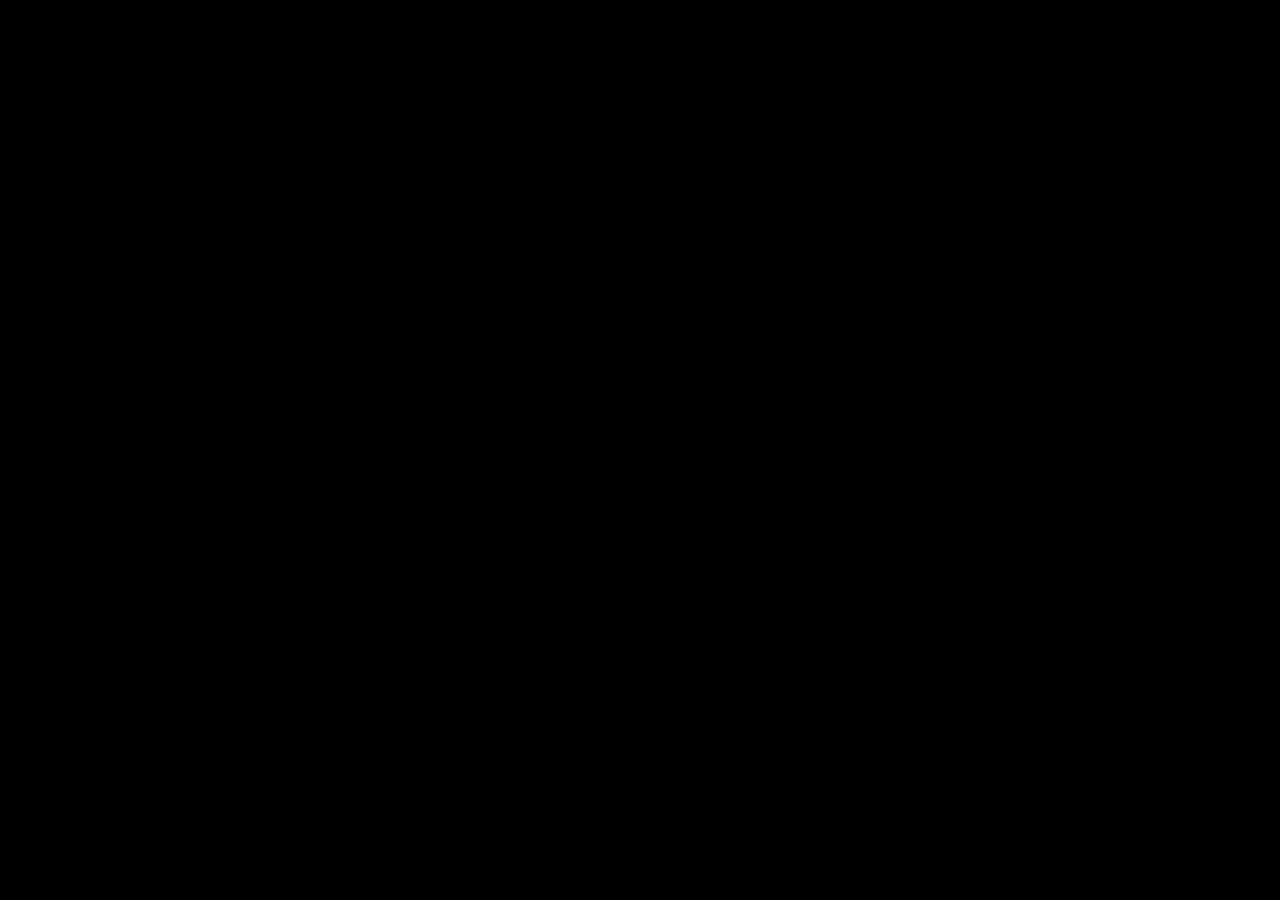
==== commit 152e3fd4: "fix data path" ====
--- a/balloon/index.html
+++ b/balloon/index.html
@@ -34,8 +34,14 @@
       content="https://maptheclouds.com/playground/buildings-experiments/balloon/img/og_1505_968.png"
     />
 
+    <script src="https://api.mapbox.com/mapbox-gl-js/v2.10.0/mapbox-gl.js"></script>
+    <link
+      href="https://api.mapbox.com/mapbox-gl-js/v2.10.0/mapbox-gl.css"
+      rel="stylesheet"
+    />
+
     <!-- <script src="../js/libs/maplibre-gl.js"></script> -->
-    <link rel="stylesheet" href="../css/mapbox-gl-2.10.0.css" />
+    <!-- <link rel="stylesheet" href="../css/mapbox-gl-2.10.0.css" /> -->
     <!-- <link href="../css/maplibre-gl.css" rel="stylesheet" /> -->
     <link href="../css/maptiler-geocoder.css" rel="stylesheet" />
 
@@ -59,7 +65,7 @@
 
     <script src="../js/libs/maptiler-geocoder.js"></script>
 
-    <script src="../js/libs/mapbox-gl-2.10.0.js"></script>
+    <!-- <script src="../js/libs/mapbox-gl-2.10.0.js"></script> -->
     <script src="../js/libs/suncalc.js"></script>
     <script src="../js/libs/gl-matrix.js"></script>
     <script type="module" src="./js/main.js"></script>
